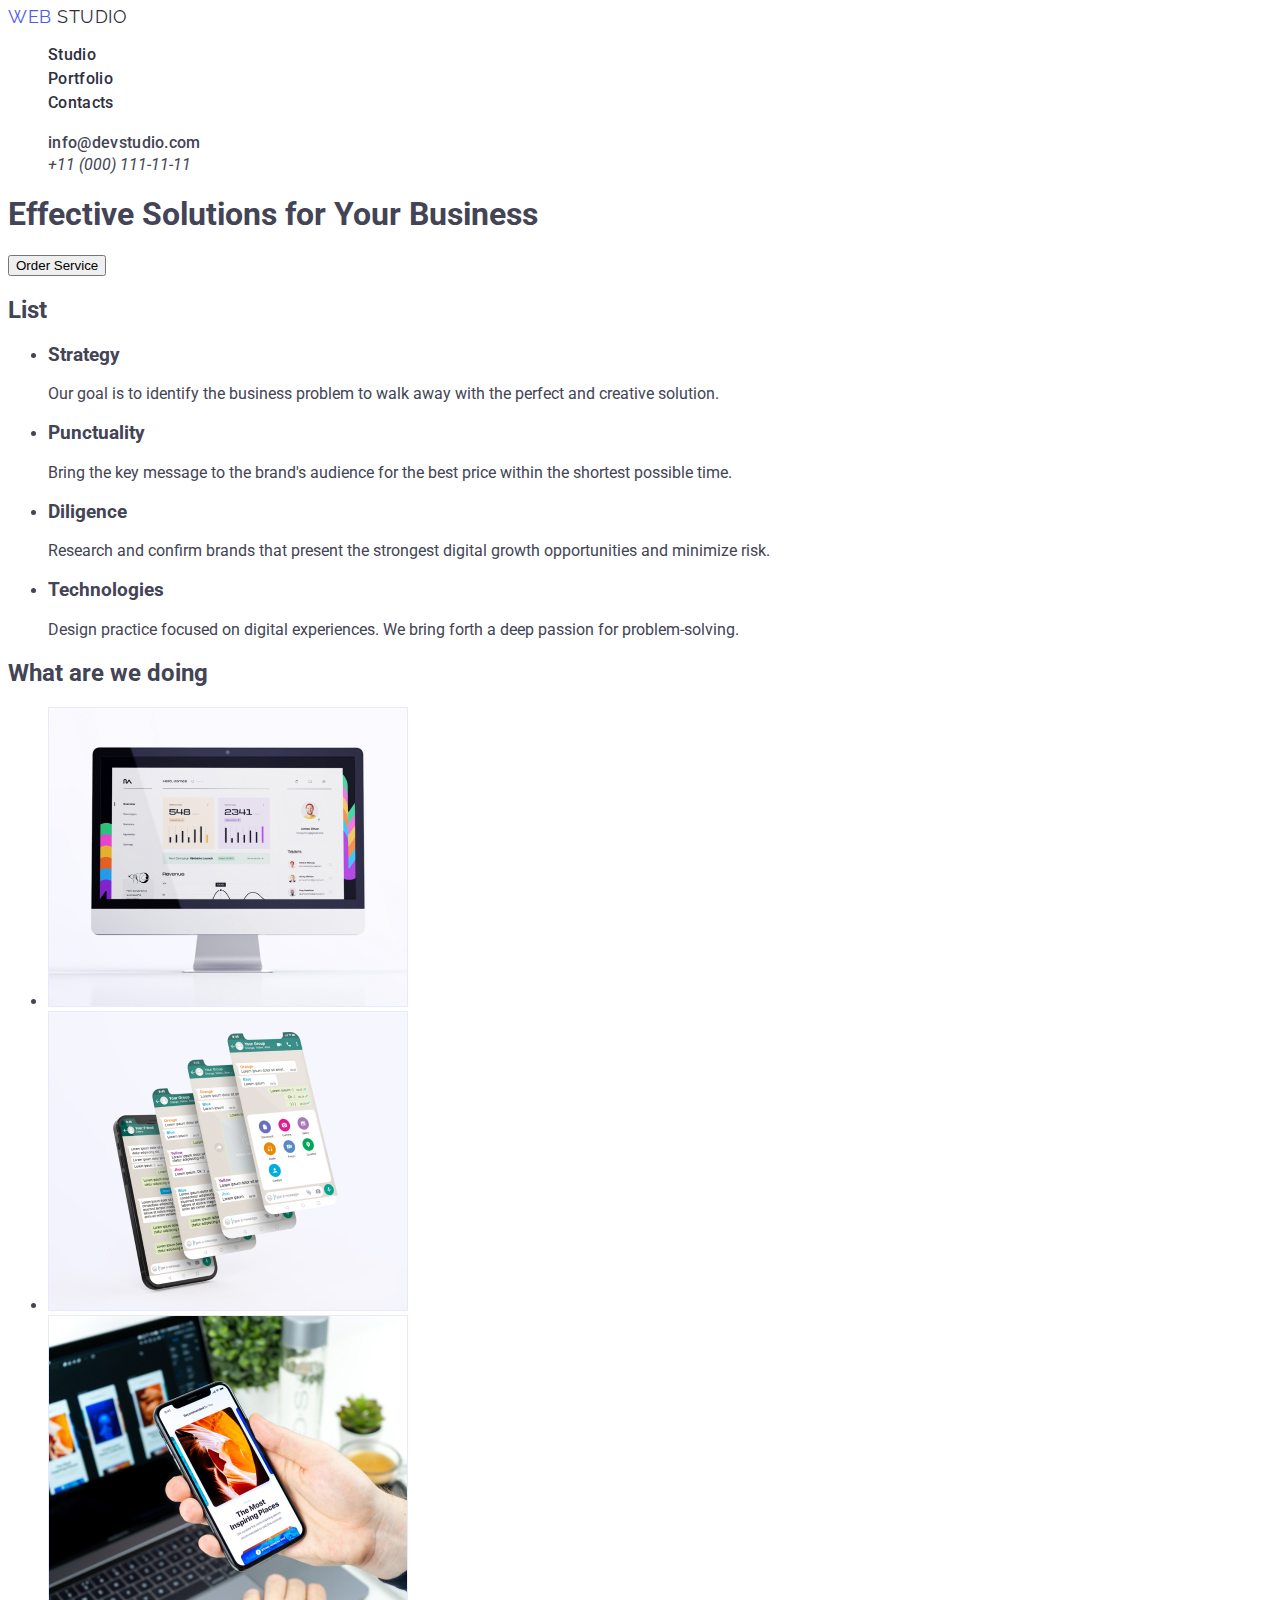
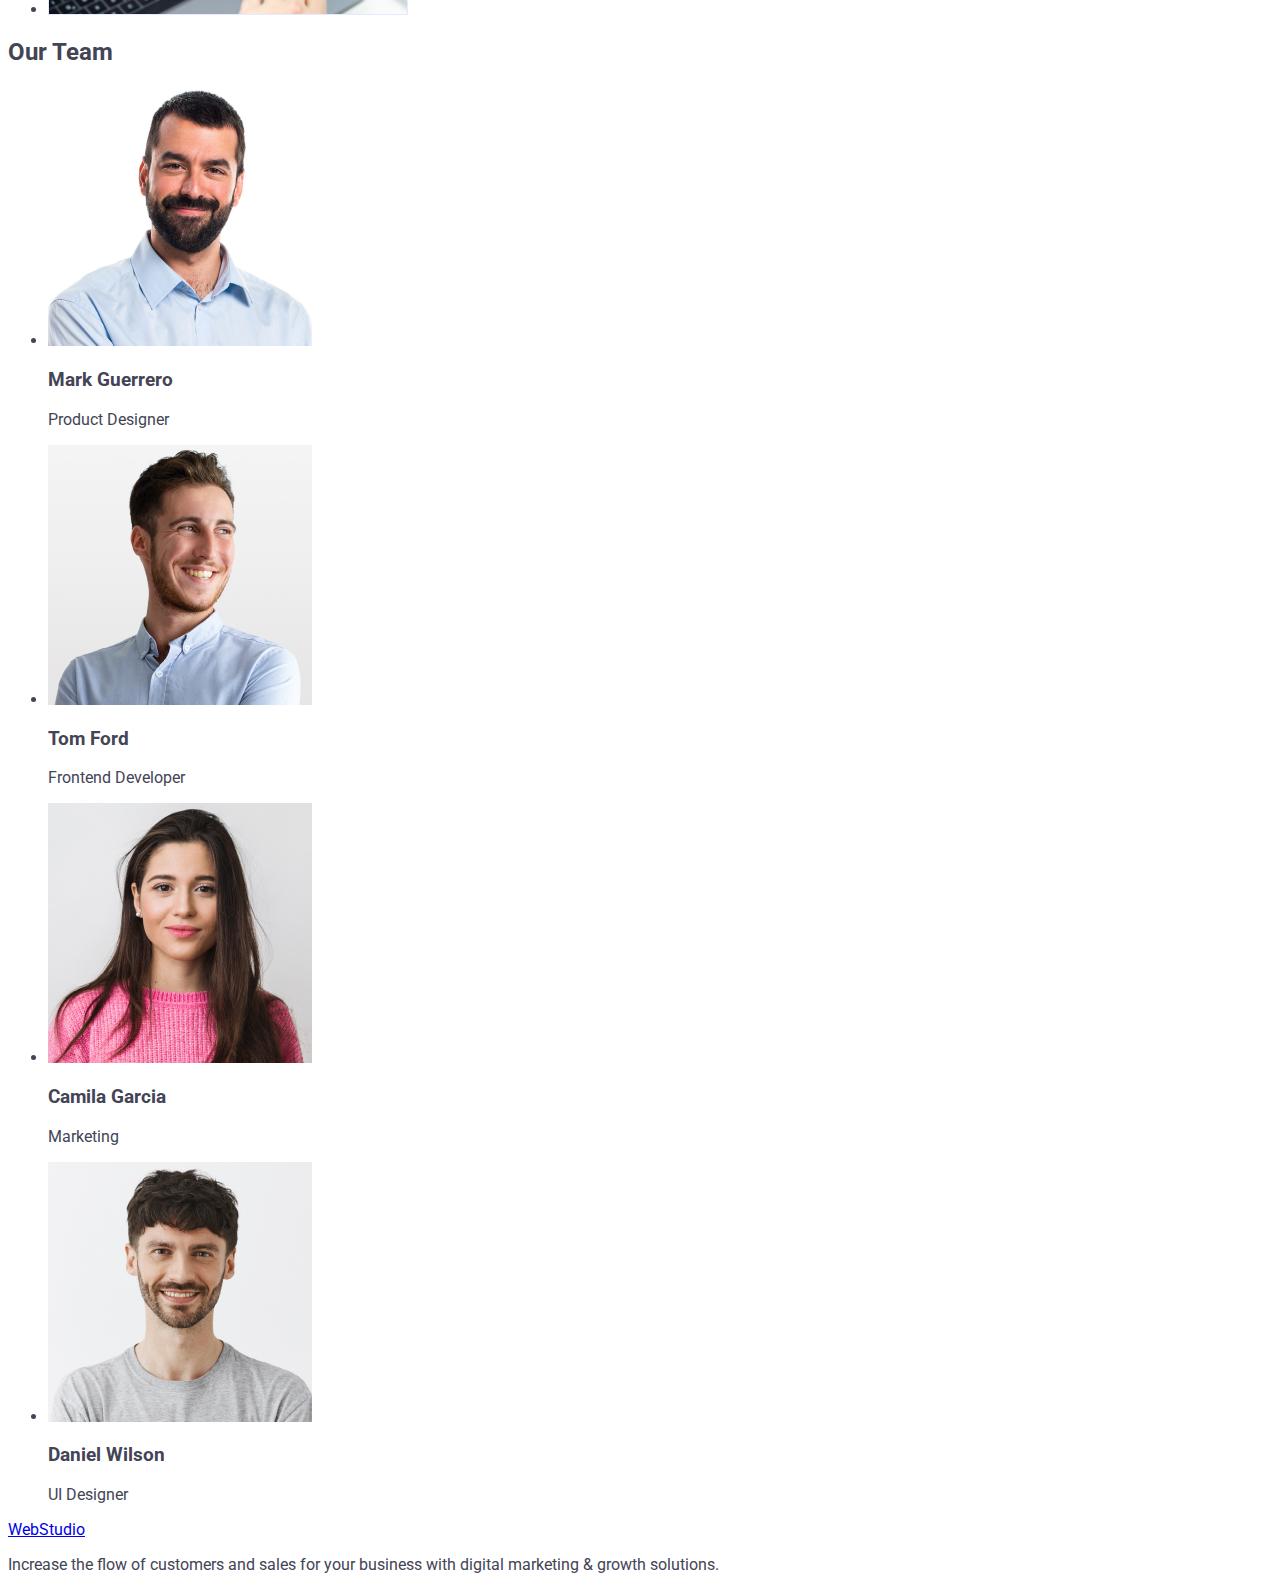
==== index.html @ 7d66676a "draft3" ====
<!DOCTYPE html>
<html lang="en">
  <head>
    <meta charset="UTF-8" />
    <meta name="viewport" content="width=device-width, initial-scale=1.0" />
    <title>Index</title>
    <link rel="preconnect" href="https://fonts.googleapis.com" />
    <link rel="preconnect" href="https://fonts.gstatic.com" />
    <link
      href="https://fonts.googleapis.com/css2?family=Raleway:wght@800&family=Roboto:wght@400;500&display=swap"
      rel="stylesheet"
    />
    <link rel="stylesheet" href="./css/styles.css" />
  </head>
  <body>
    <header>
      <nav>
        <a class="logo link" href="./index.html"
          >Web
          <span class="textlogo">Studio</span>
        </a>
        <ul class="list">
          <li class="nav-item">
            <a class="link" href="/index.html">Studio</a>
          </li>
          <li class="nav-item">
            <a class="link" href="/portfolio.html">Portfolio</a>
          </li>
          <li class="nav-item">
            <a class="link" href="./index.html">Contacts</a>
          </li>
        </ul>
      </nav>
      <address class="contacts">
        <ul class="list">
          <li class="nav-contact">
            <a class="link" href="mailto:info@devstudio.com">info@devstudio.com</a>
          </li class="nav-contact">
          <li><a class="link" tel:+110001111111">+11 (000) 111-11-11</a></li>
        </ul>
      </address>
    </header>

    <main>
      <section>
        <h1>Effective Solutions for Your Business</h1>
        <button type="button">Order Service</button>
      </section>

      <section>
        <h2>List</h2>
        <ul>
          <li>
            <h3>Strategy</h3>
            <p>
              Our goal is to identify the business problem to walk away with the
              perfect and creative solution.
            </p>
          </li>

          <li>
            <h3>Punctuality</h3>
            <p>
              Bring the key message to the brand's audience for the best price
              within the shortest possible time.
            </p>
          </li>

          <li>
            <h3>Diligence</h3>
            <p>
              Research and confirm brands that present the strongest digital
              growth opportunities and minimize risk.
            </p>
          </li>

          <li>
            <h3>Technologies</h3>
            <p>
              Design practice focused on digital experiences. We bring forth a
              deep passion for problem-solving.
            </p>
          </li>
        </ul>
      </section>

      <section>
        <h2>What are we doing</h2>
        <ul>
          <li>
            <img
              src="./images/desktop-image.jpg"
              alt="image of a desktop"
              width="360"
            />
          </li>
          <li>
            <img
              src="./images/mobile-apps-image.jpg"
              alt="image of a mobile application"
              width="360"
            />
          </li>
          <li>
            <img
              src="./images/mobile-image.jpg"
              alt="image of a mobile phone"
              width="360"
            />
          </li>
        </ul>
      </section>

      <section>
        <h2>Our Team</h2>
        <ul>
          <li>
            <img
              src="./images/mark-guerrero.jpg"
              alt="image of mark guerrero"
              width="264"
            />
            <h3>Mark Guerrero</h3>
            <p>Product Designer</p>
          </li>
          <li>
            <img
              src="./images/tom-ford.jpg"
              alt="image of tom ford"
              width="264"
            />
            <h3>Tom Ford</h3>
            <p>Frontend Developer</p>
          </li>
          <li>
            <img
              src="./images/camila-garcia.jpg"
              alt="image of camila garcia"
              width="264"
            />
            <h3>Camila Garcia</h3>
            <p>Marketing</p>
          </li>
          <li>
            <img
              src="./images/daniel-wilson.jpg"
              alt="image of daniel wilson"
              width="264"
            />
            <h3>Daniel Wilson</h3>
            <p>UI Designer</p>
          </li>
        </ul>
      </section>
    </main>

    <footer>
      <a href="./index.html">WebStudio</a>
      <p>
        Increase the flow of customers and sales for your business with digital
        marketing & growth solutions.
      </p>
    </footer>
  </body>
</html>
---- css/styles.css ----
:root {
  --iris: #4d5ae5;
}

body {
  font-family: "Roboto", sans-serif;
  color: #434455;
  background-color: #ffffff;
}

.logo {
  color: var(--iris);
  font-family: Raleway, sans-serif;
  font-size: 18px;
  font-style: normal
  font-weight: 800;
  line-height: 1.17px;
  letter-spacing: 0.54px;
  text-transform: uppercase;
}

.textlogo {
  color: #2e2f42;
}

.list {
  list-style: none;
}

.link {
  text-decoration: none;
}

.nav-item .link {
  font-weight: 500;
  font-size: 16px;
  line-height: 1.5;
  letter-spacing: 0.02em;
  color: #2e2f42;
}

.nav-contact .link {
    color: #434455;
    font-family: Roboto;
    font-size: 16px;
    font-style: normal;
    font-weight: 500;
    line-height: 24px; /* 150% */
    letter-spacing: 0.32px;
}

.link:hover {
    color: #404bbf;
  }
  
  .link:focus {
    color: #404bbf;
  }
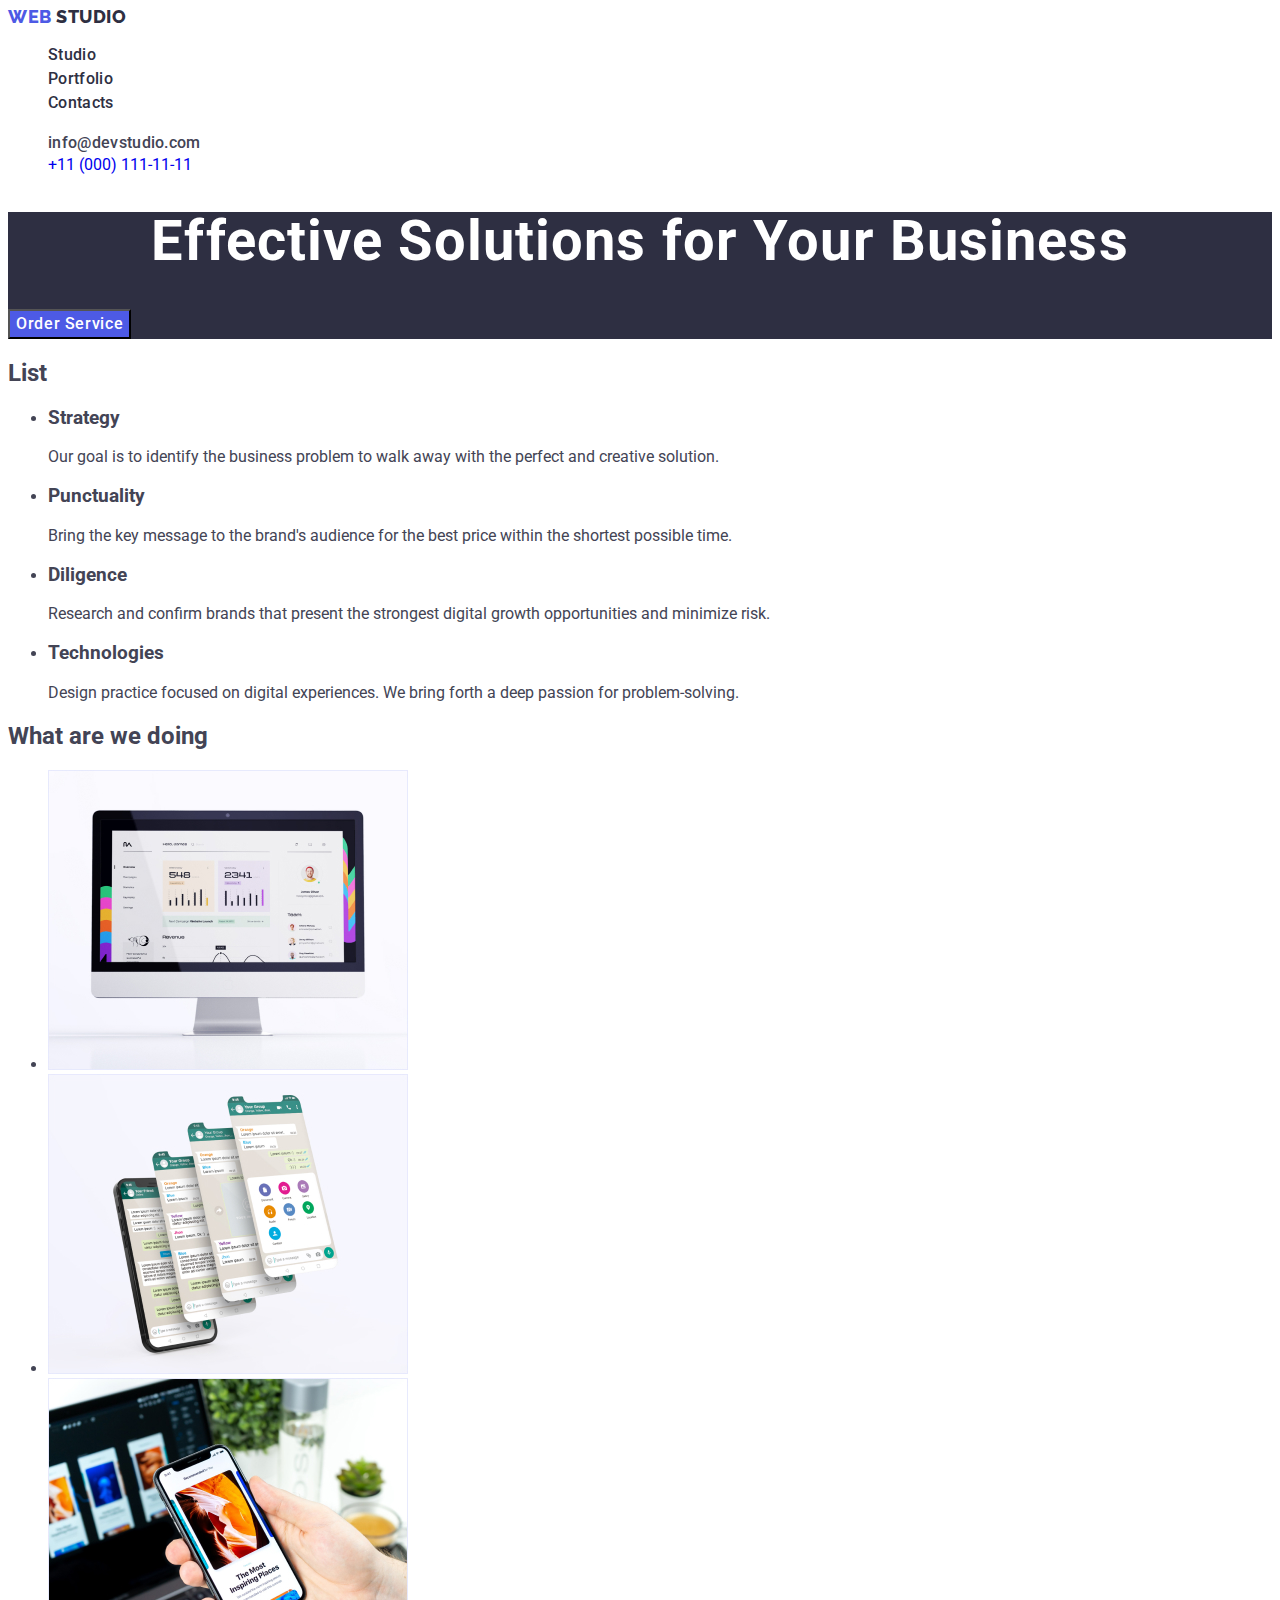
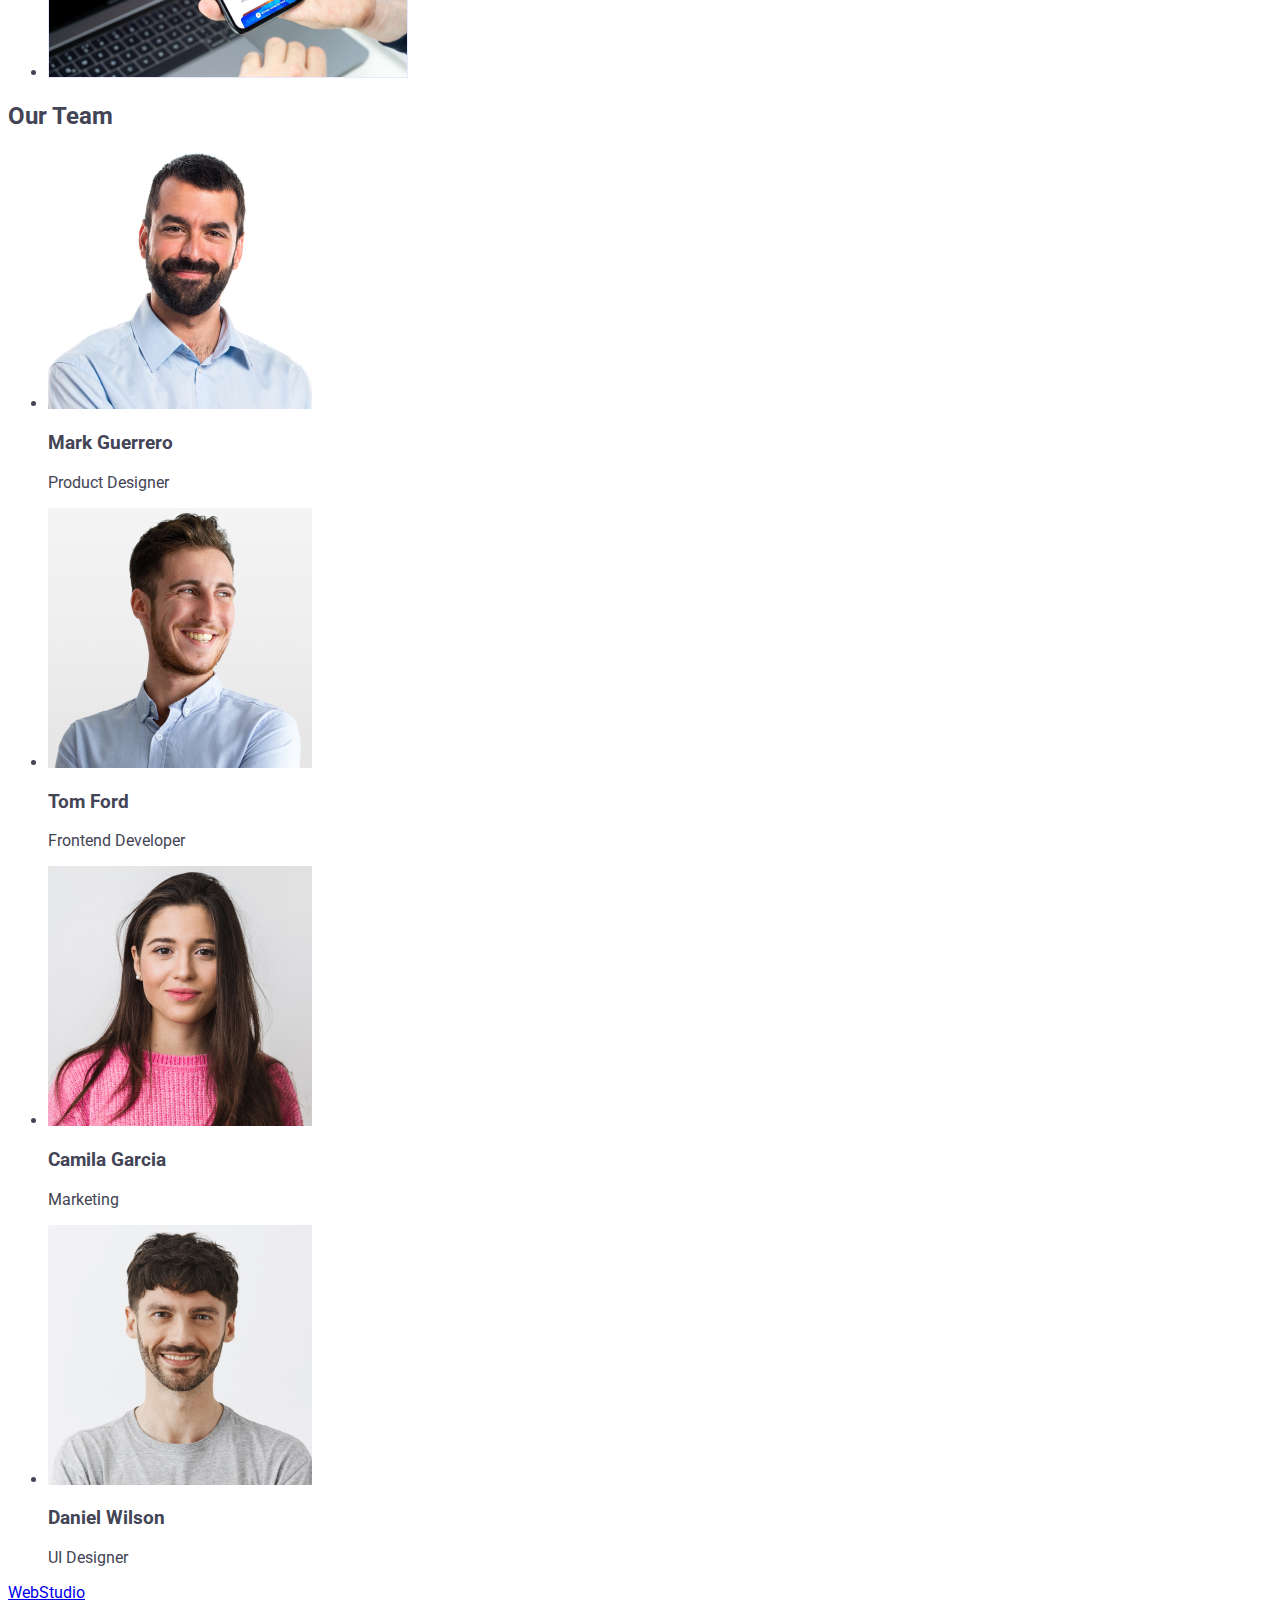
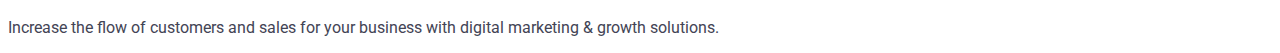
==== commit 7c4da21e: "draft5" ====
--- a/index.html
+++ b/index.html
@@ -34,17 +34,22 @@
       <address class="contacts">
         <ul class="list">
           <li class="nav-contact">
-            <a class="link" href="mailto:info@devstudio.com">info@devstudio.com</a>
-          </li class="nav-contact">
-          <li><a class="link" tel:+110001111111">+11 (000) 111-11-11</a></li>
+            <a class="link" href="mailto:info@devstudio.com"
+              >info@devstudio.com</a
+            >
+          </li>
+          <li class="nav-contact"></li>
+          <li>
+            <a class="link" href="tel:+110001111111">+11 (000) 111-11-11</a>
+          </li>
         </ul>
       </address>
     </header>
 
     <main>
-      <section>
-        <h1>Effective Solutions for Your Business</h1>
-        <button type="button">Order Service</button>
+      <section class="first-section">
+        <h1 class="header">Effective Solutions for Your Business</h1>
+        <button class="button" type="button">Order Service</button>
       </section>
 
       <section>
--- a/css/styles.css
+++ b/css/styles.css
@@ -12,7 +12,7 @@
   color: var(--iris);
   font-family: Raleway, sans-serif;
   font-size: 18px;
-  font-style: normal
+  font-style: normal;
   font-weight: 800;
   line-height: 1.17px;
   letter-spacing: 0.54px;
@@ -40,20 +40,54 @@
 }
 
 .nav-contact .link {
-    color: #434455;
-    font-family: Roboto;
-    font-size: 16px;
-    font-style: normal;
-    font-weight: 500;
-    line-height: 24px; /* 150% */
-    letter-spacing: 0.32px;
+  color: #434455;
+  font-family: Roboto;
+  font-size: 16px;
+  font-style: normal;
+  font-weight: 500;
+  line-height: 24px; /* 150% */
+  letter-spacing: 0.32px;
 }
 
 .link:hover {
-    color: #404bbf;
-  }
-  
-  .link:focus {
-    color: #404bbf;
-  }
-  +  color: #404bbf;
+}
+
+.link:focus {
+  color: #404bbf;
+}
+
+.contacts {
+  font-style: normal;
+}
+
+.first-section {
+  background-color: #2e2f42;
+}
+
+.header {
+  font-size: 56px;
+  line-height: 1.07;
+  text-align: center;
+  letter-spacing: 0.02em;
+  color: #ffffff;
+}
+
+.button {
+  background-color: #4d5ae5;
+  font-family: Roboto, sans-serif;
+  font-weight: 500;
+  font-size: 16px;
+  line-height: 1.5;
+  letter-spacing: 0.04em;
+  color: #ffffff;
+  cursor: pointer;
+}
+
+.button:hover {
+  background-color: #404bbf;
+}
+
+.button:focus {
+  background-color: #404bbf;
+}
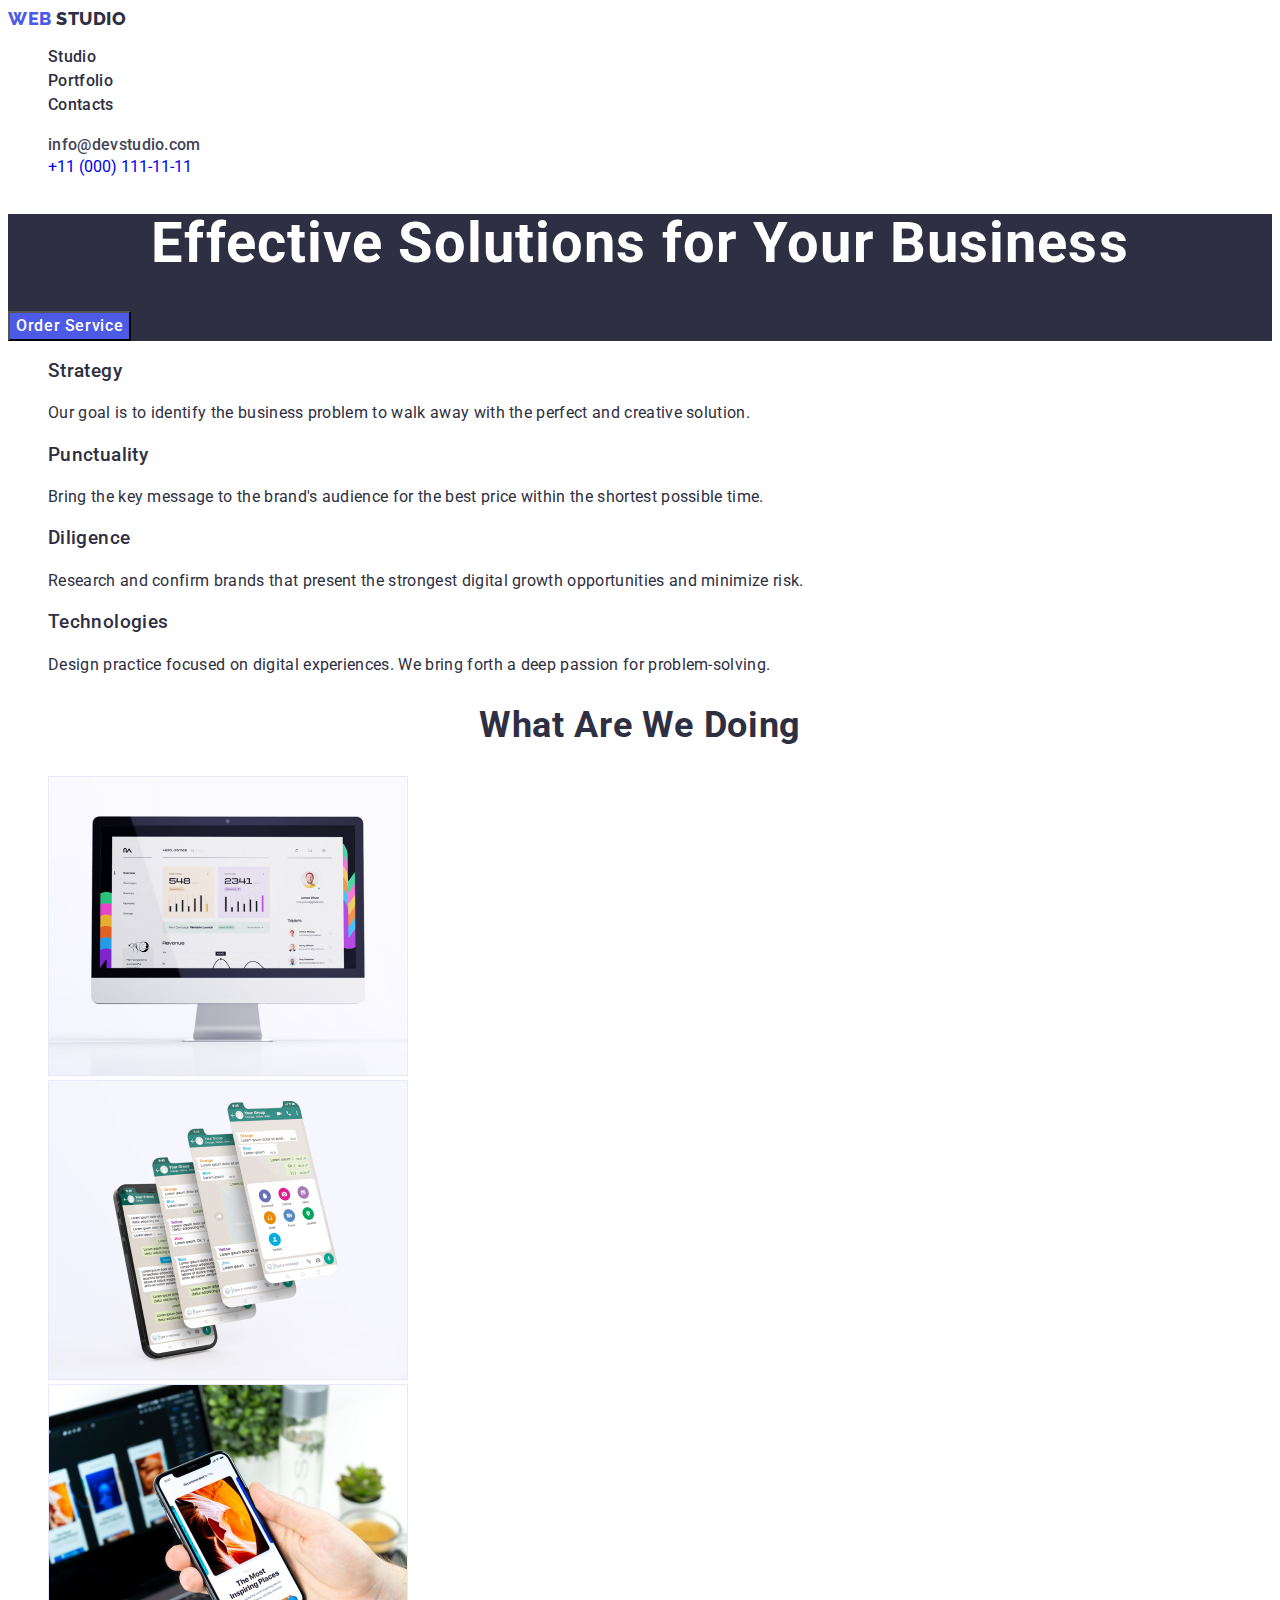
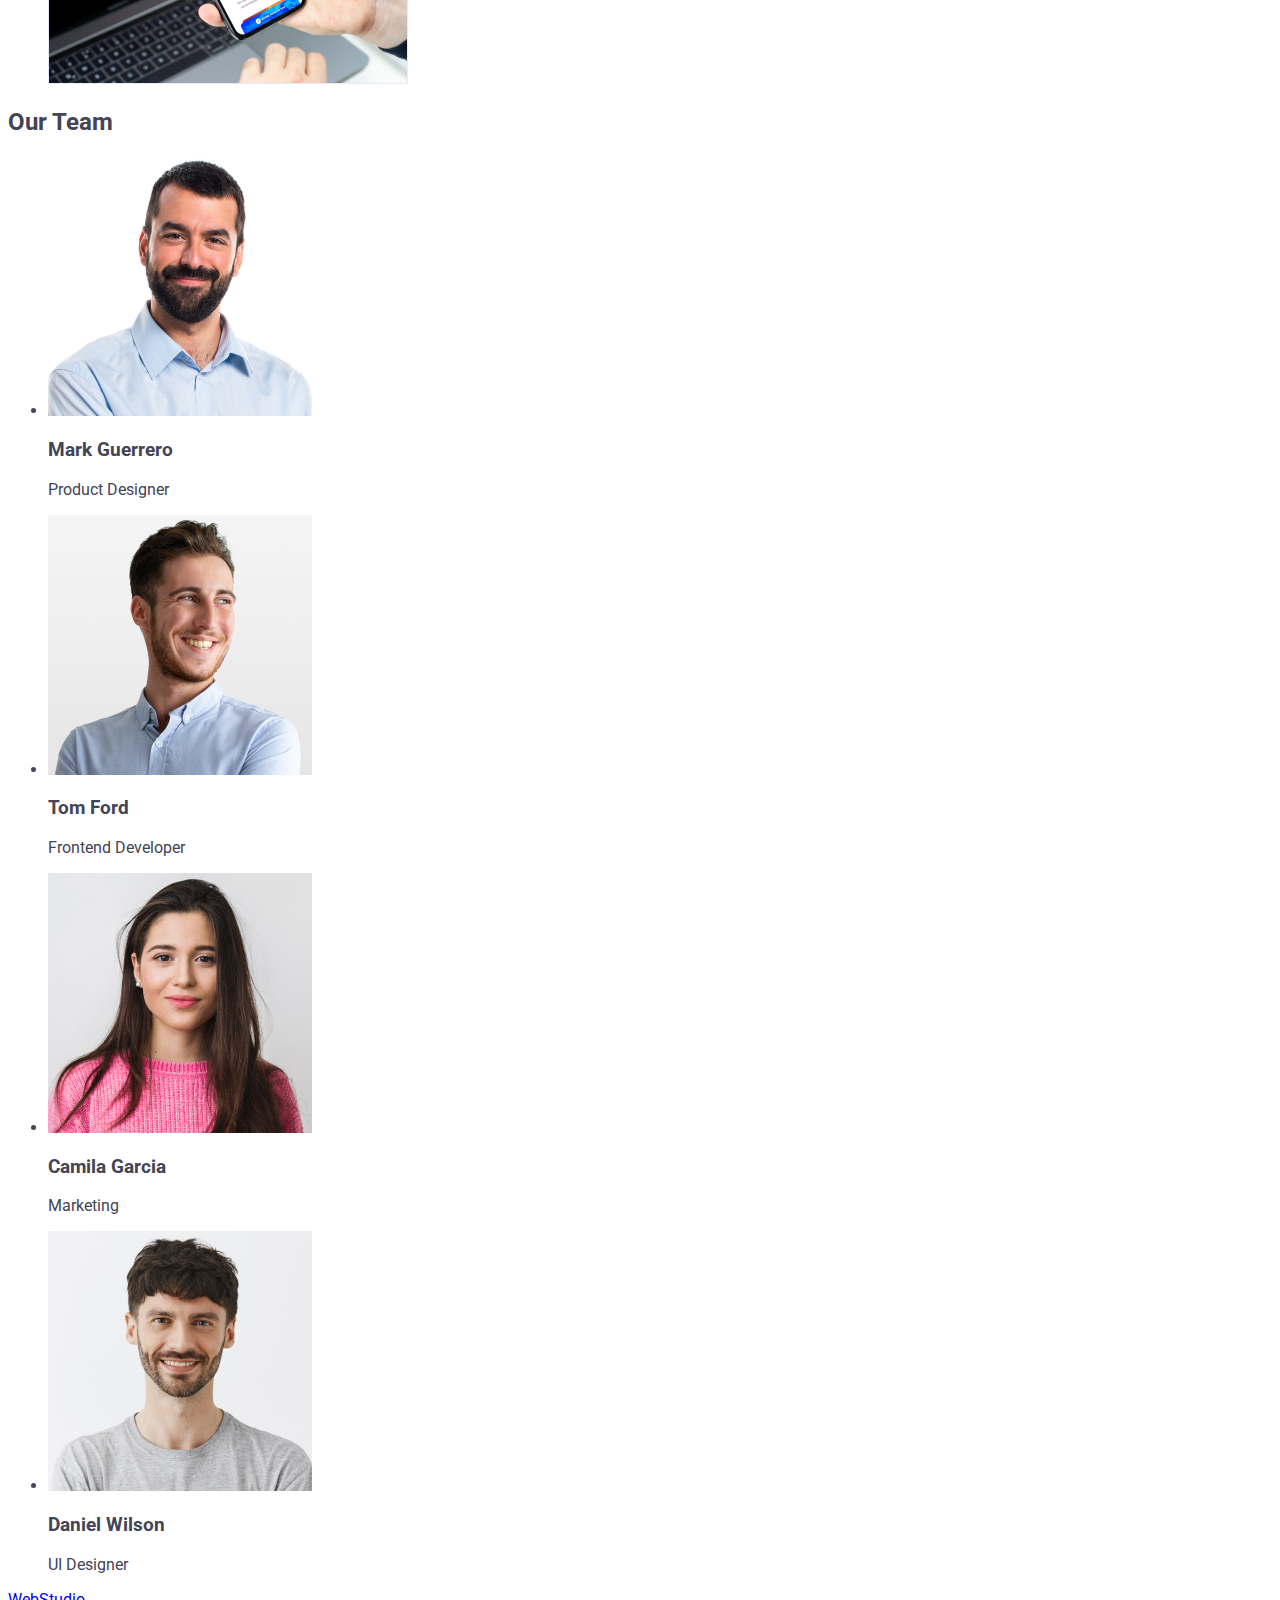
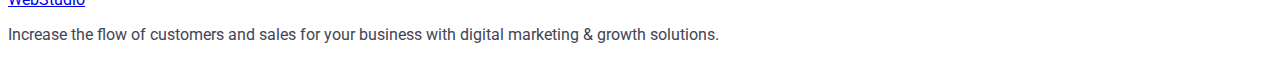
==== commit a05b852a: "draft6" ====
--- a/index.html
+++ b/index.html
@@ -15,19 +15,19 @@
   <body>
     <header>
       <nav>
-        <a class="logo link" href="./index.html"
-          >Web
+        <a class="logo link" href="./index.html">
+          Web
           <span class="textlogo">Studio</span>
         </a>
         <ul class="list">
           <li class="nav-item">
-            <a class="link" href="/index.html">Studio</a>
+            <a class="link" href="./index.html">Studio</a>
           </li>
           <li class="nav-item">
-            <a class="link" href="/portfolio.html">Portfolio</a>
+            <a class="link" href="./portfolio.html">Portfolio</a>
           </li>
           <li class="nav-item">
-            <a class="link" href="./index.html">Contacts</a>
+            <a class="link" href="">Contacts</a>
           </li>
         </ul>
       </nav>
@@ -53,35 +53,35 @@
       </section>
 
       <section>
-        <h2>List</h2>
-        <ul>
+        <h2 hidden>List</h2>
+        <ul class="list">
           <li>
-            <h3>Strategy</h3>
-            <p>
+            <h3 class="list-header">Strategy</h3>
+            <p class="list-text">
               Our goal is to identify the business problem to walk away with the
               perfect and creative solution.
             </p>
           </li>
 
           <li>
-            <h3>Punctuality</h3>
-            <p>
+            <h3 class="list-header">Punctuality</h3>
+            <p class="list-text">
               Bring the key message to the brand's audience for the best price
               within the shortest possible time.
             </p>
           </li>
 
           <li>
-            <h3>Diligence</h3>
-            <p>
+            <h3 class="list-header">Diligence</h3>
+            <p class="list-text">
               Research and confirm brands that present the strongest digital
               growth opportunities and minimize risk.
             </p>
           </li>
 
           <li>
-            <h3>Technologies</h3>
-            <p>
+            <h3 class="list-header">Technologies</h3>
+            <p class="list-text">
               Design practice focused on digital experiences. We bring forth a
               deep passion for problem-solving.
             </p>
@@ -90,8 +90,8 @@
       </section>
 
       <section>
-        <h2>What are we doing</h2>
-        <ul>
+        <h2 class="third-header">What are we doing</h2>
+        <ul class="list">
           <li>
             <img
               src="./images/desktop-image.jpg"
@@ -116,8 +116,8 @@
         </ul>
       </section>
 
-      <section>
-        <h2>Our Team</h2>
+      <section class="fourth-section">
+        <h2 class="fourth-header">Our Team</h2>
         <ul>
           <li>
             <img
--- a/css/styles.css
+++ b/css/styles.css
@@ -14,7 +14,7 @@
   font-size: 18px;
   font-style: normal;
   font-weight: 800;
-  line-height: 1.17px;
+  line-height: 1.17;
   letter-spacing: 0.54px;
   text-transform: uppercase;
 }
@@ -91,3 +91,26 @@
 .button:focus {
   background-color: #404bbf;
 }
+
+.list-header {
+  font-size: 20;
+  font-weight: 500;
+  line-height: 1.2;
+  letter-spacing: 0.02em;
+  color: #2e2f42;
+}
+.list-text {
+  font-size: 16px;
+  line-height: 1.5;
+  letter-spacing: 0.02em;
+  color: #2e2f42;
+}
+
+.third-header {
+  font-size: 36px;
+  line-height: 1.11;
+  text-align: center;
+  letter-spacing: 0.02em;
+  text-transform: capitalize;
+  color: #2e2f42;
+}
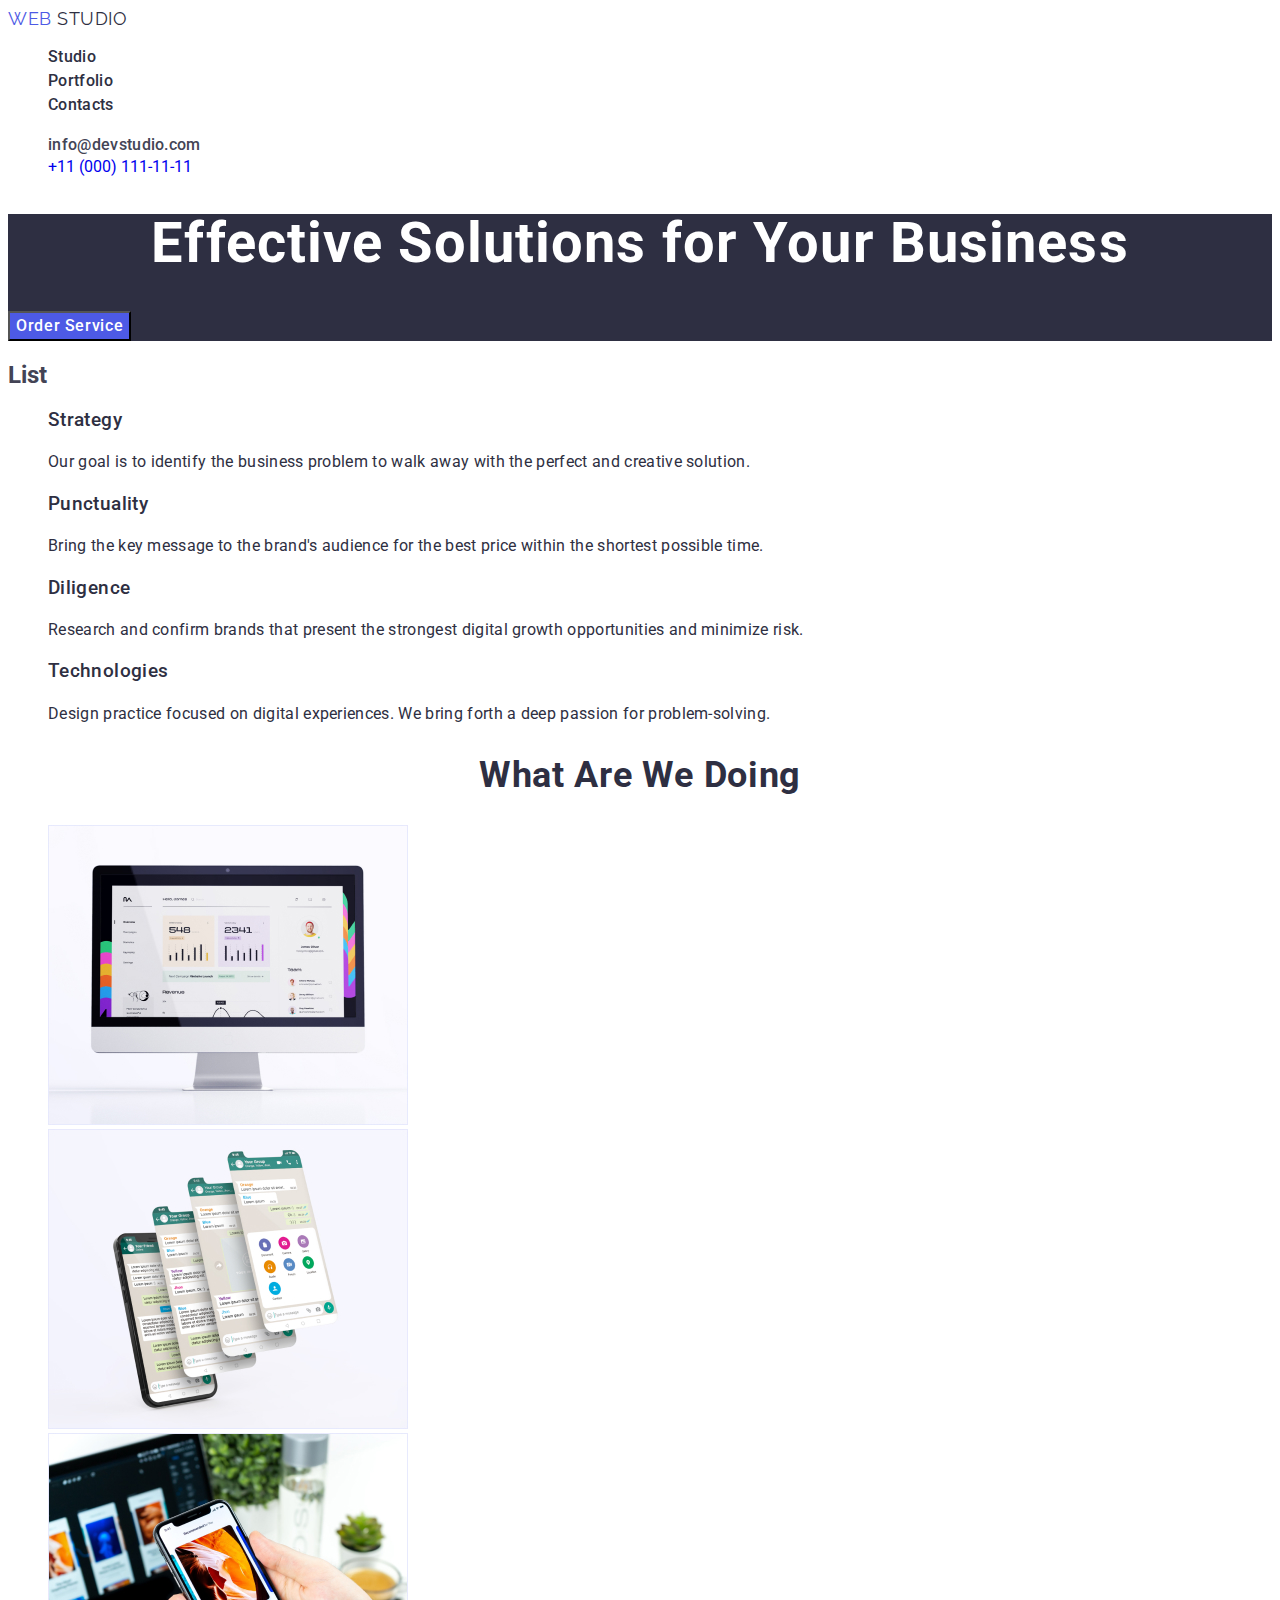
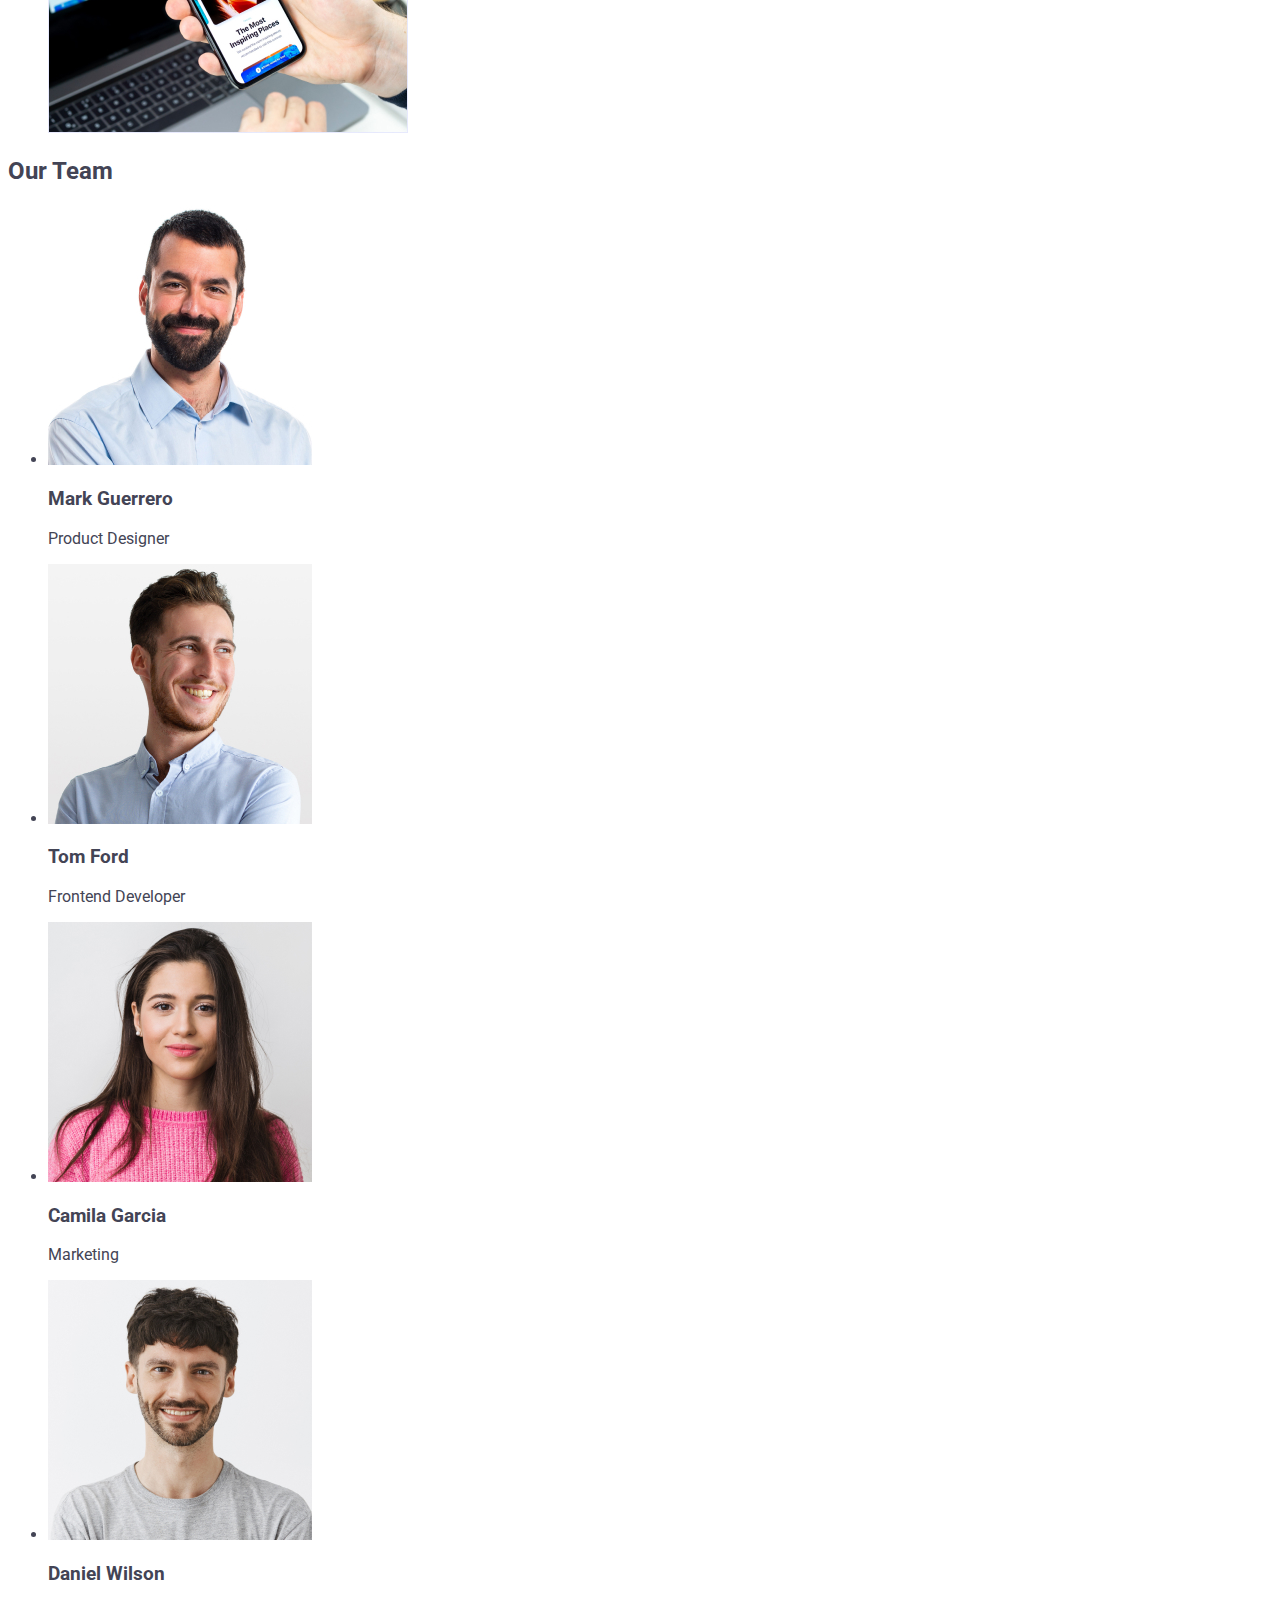
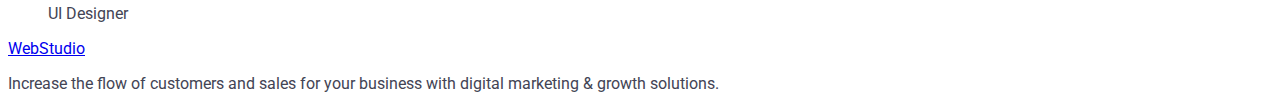
==== commit 01fca2b0: "draft7" ====
--- a/index.html
+++ b/index.html
@@ -27,7 +27,7 @@
             <a class="link" href="./portfolio.html">Portfolio</a>
           </li>
           <li class="nav-item">
-            <a class="link" href="">Contacts</a>
+            <a class="link" href>Contacts</a>
           </li>
         </ul>
       </nav>
@@ -53,7 +53,7 @@
       </section>
 
       <section>
-        <h2 hidden>List</h2>
+        <h2>List</h2>
         <ul class="list">
           <li>
             <h3 class="list-header">Strategy</h3>
--- a/css/styles.css
+++ b/css/styles.css
@@ -12,10 +12,8 @@
   color: var(--iris);
   font-family: Raleway, sans-serif;
   font-size: 18px;
-  font-style: normal;
-  font-weight: 800;
   line-height: 1.17;
-  letter-spacing: 0.54px;
+  letter-spacing: 0.03em;
   text-transform: uppercase;
 }
 
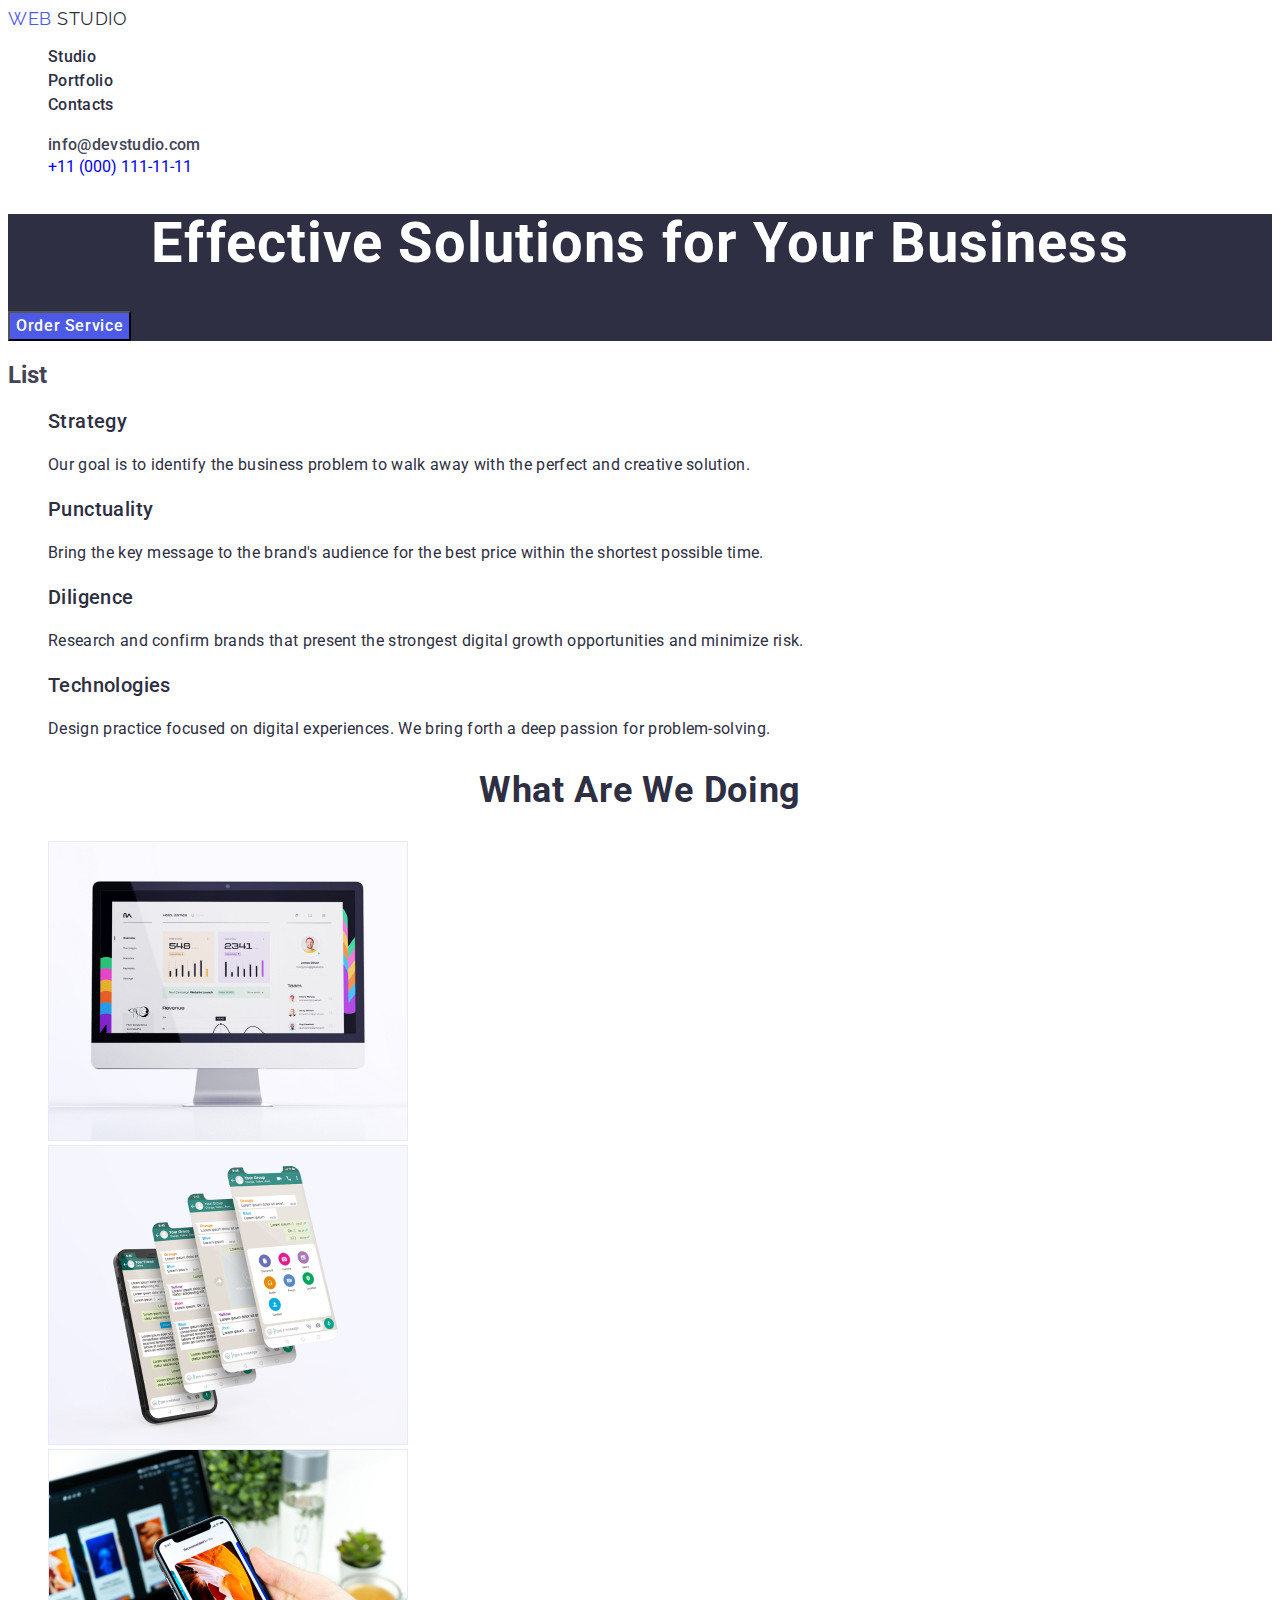
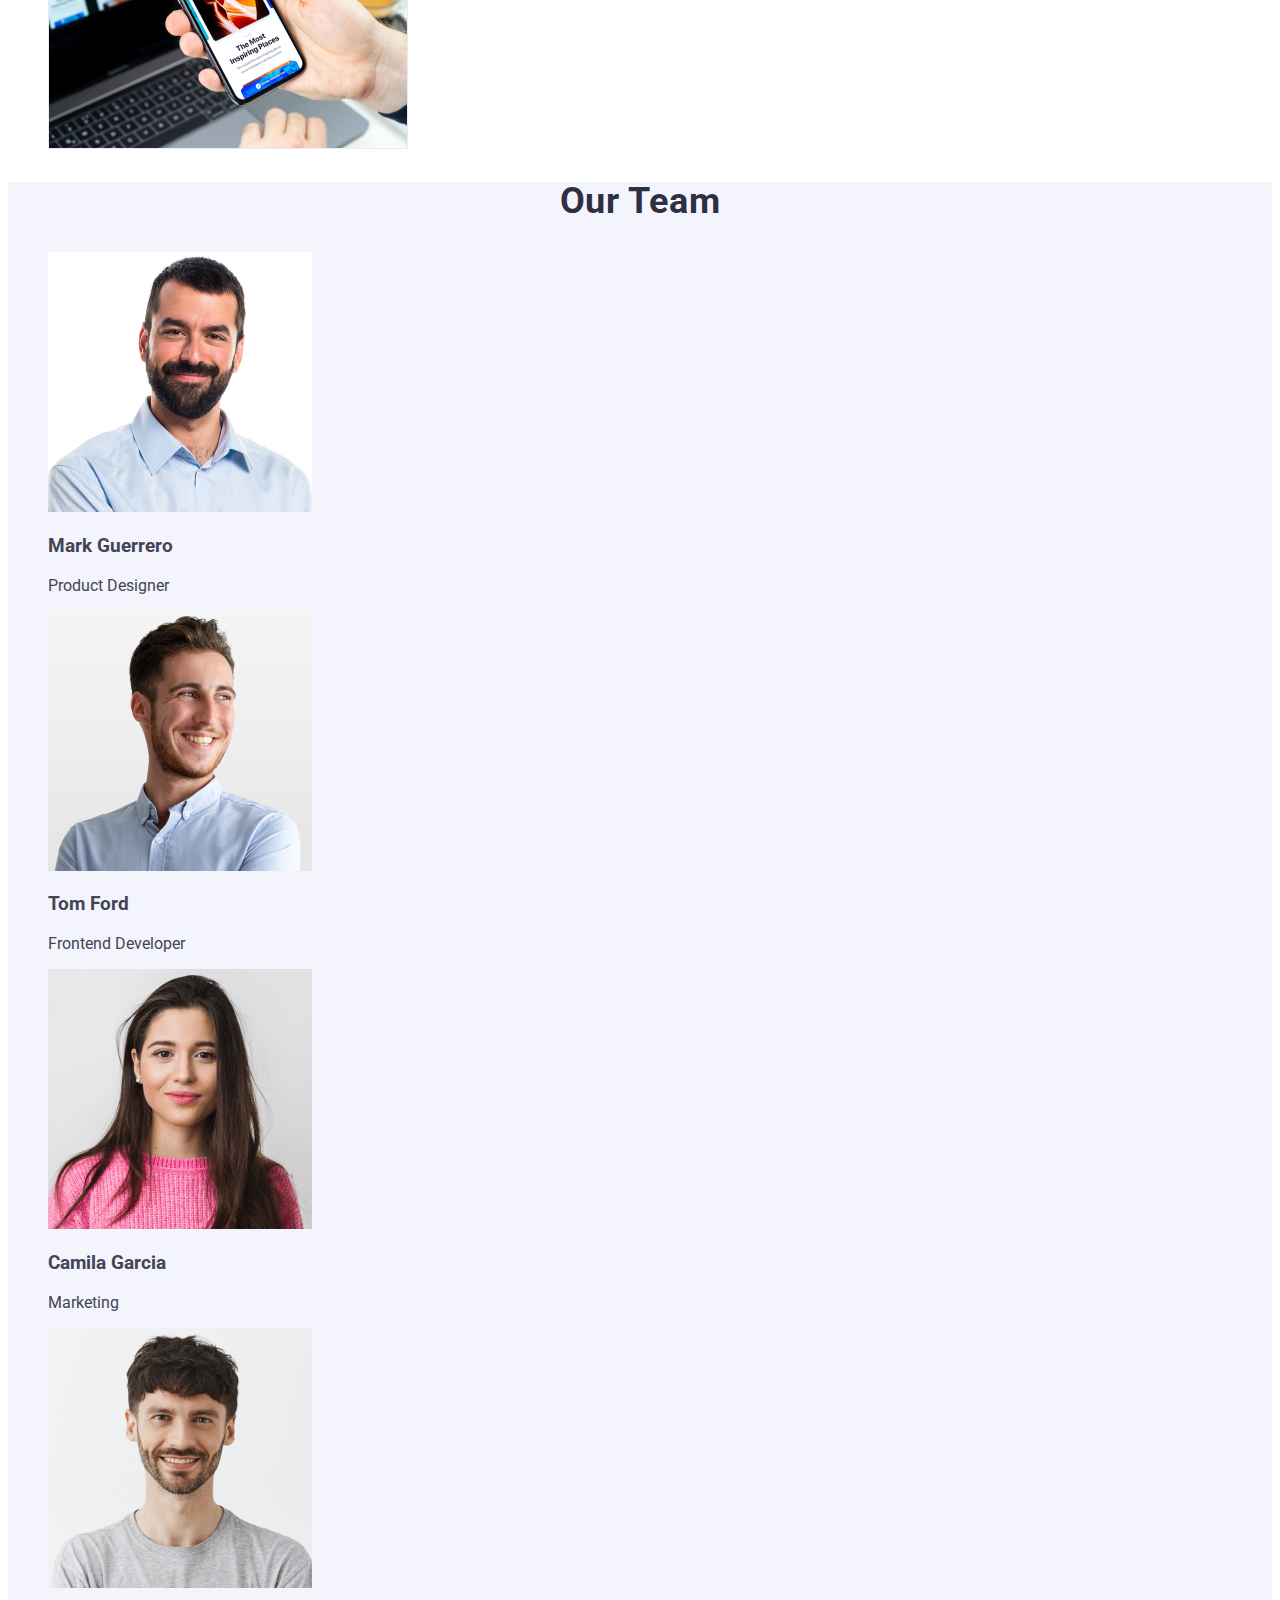
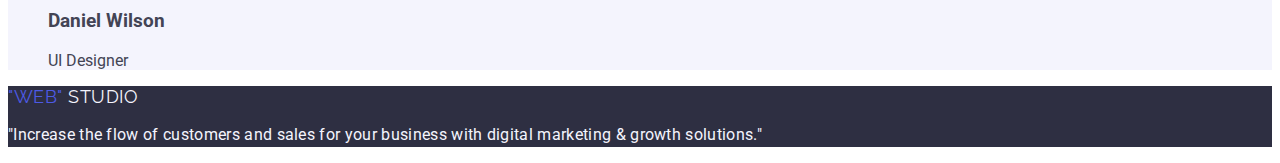
==== commit db1587e0: "draft8" ====
--- a/index.html
+++ b/index.html
@@ -118,8 +118,8 @@
 
       <section class="fourth-section">
         <h2 class="fourth-header">Our Team</h2>
-        <ul>
-          <li>
+        <ul class="list">
+          <li class="item-list">
             <img
               src="./images/mark-guerrero.jpg"
               alt="image of mark guerrero"
@@ -128,7 +128,7 @@
             <h3>Mark Guerrero</h3>
             <p>Product Designer</p>
           </li>
-          <li>
+          <li class="item-list">
             <img
               src="./images/tom-ford.jpg"
               alt="image of tom ford"
@@ -137,7 +137,7 @@
             <h3>Tom Ford</h3>
             <p>Frontend Developer</p>
           </li>
-          <li>
+          <li class="item-list">
             <img
               src="./images/camila-garcia.jpg"
               alt="image of camila garcia"
@@ -146,7 +146,7 @@
             <h3>Camila Garcia</h3>
             <p>Marketing</p>
           </li>
-          <li>
+          <li class="item-list">
             <img
               src="./images/daniel-wilson.jpg"
               alt="image of daniel wilson"
@@ -159,11 +159,14 @@
       </section>
     </main>
 
-    <footer>
-      <a href="./index.html">WebStudio</a>
-      <p>
-        Increase the flow of customers and sales for your business with digital
-        marketing & growth solutions.
+    <footer class="footer">
+      <a class="logo link" href="./index.html"
+        >"Web"
+        <span class="logo-footer">Studio</span>
+      </a>
+      <p class="logo-footer-text">
+        "Increase the flow of customers and sales for your business with digital
+        marketing & growth solutions."
       </p>
     </footer>
   </body>
--- a/css/styles.css
+++ b/css/styles.css
@@ -91,7 +91,7 @@
 }
 
 .list-header {
-  font-size: 20;
+  font-size: 20px;
   font-weight: 500;
   line-height: 1.2;
   letter-spacing: 0.02em;
@@ -112,3 +112,70 @@
   text-transform: capitalize;
   color: #2e2f42;
 }
+
+.fourth-section {
+  background-color: #f4f4fd;
+}
+
+.fourth-header {
+  font-size: 36px;
+  line-height: 1.11;
+  text-align: center;
+  letter-spacing: 0.02em;
+  text-transform: capitalize;
+  color: #2e2f42;
+}
+
+.list.list-item {
+  background-color: #ffffff;
+}
+
+.footer {
+  background-color: #2e2f42;
+}
+
+.logo-footer {
+  color: #f4f4fd;
+}
+
+.logo-footer-text {
+  line-height: 1.5;
+  color: #f4f4fd;
+  letter-spacing: 0.02em;
+}
+
+.btn-menu {
+  font-family: "Roboto", sans-serif;
+  font-weight: 500;
+  font-size: 16px;
+  line-height: 1.5;
+  letter-spacing: 0.04em;
+  color: #4d5ae5;
+  background-color: #f4f4fd;
+  cursor: pointer;
+}
+
+.btn-menu:hover {
+  color: #ffffff;
+  background-color: #404bbf;
+}
+
+.btn-menu:focus {
+  color: #ffffff;
+  background-color: #404bbf;
+}
+
+.list .list-title {
+  font-weight: 500;
+  font-size: 20px;
+  line-height: 1.2;
+  letter-spacing: 0.02em;
+  color: #2e2f42;
+}
+
+.list .list-desc {
+  font-size: 16px;
+  line-height: 1.5;
+  letter-spacing: 0.02em;
+  color: #434455;
+}
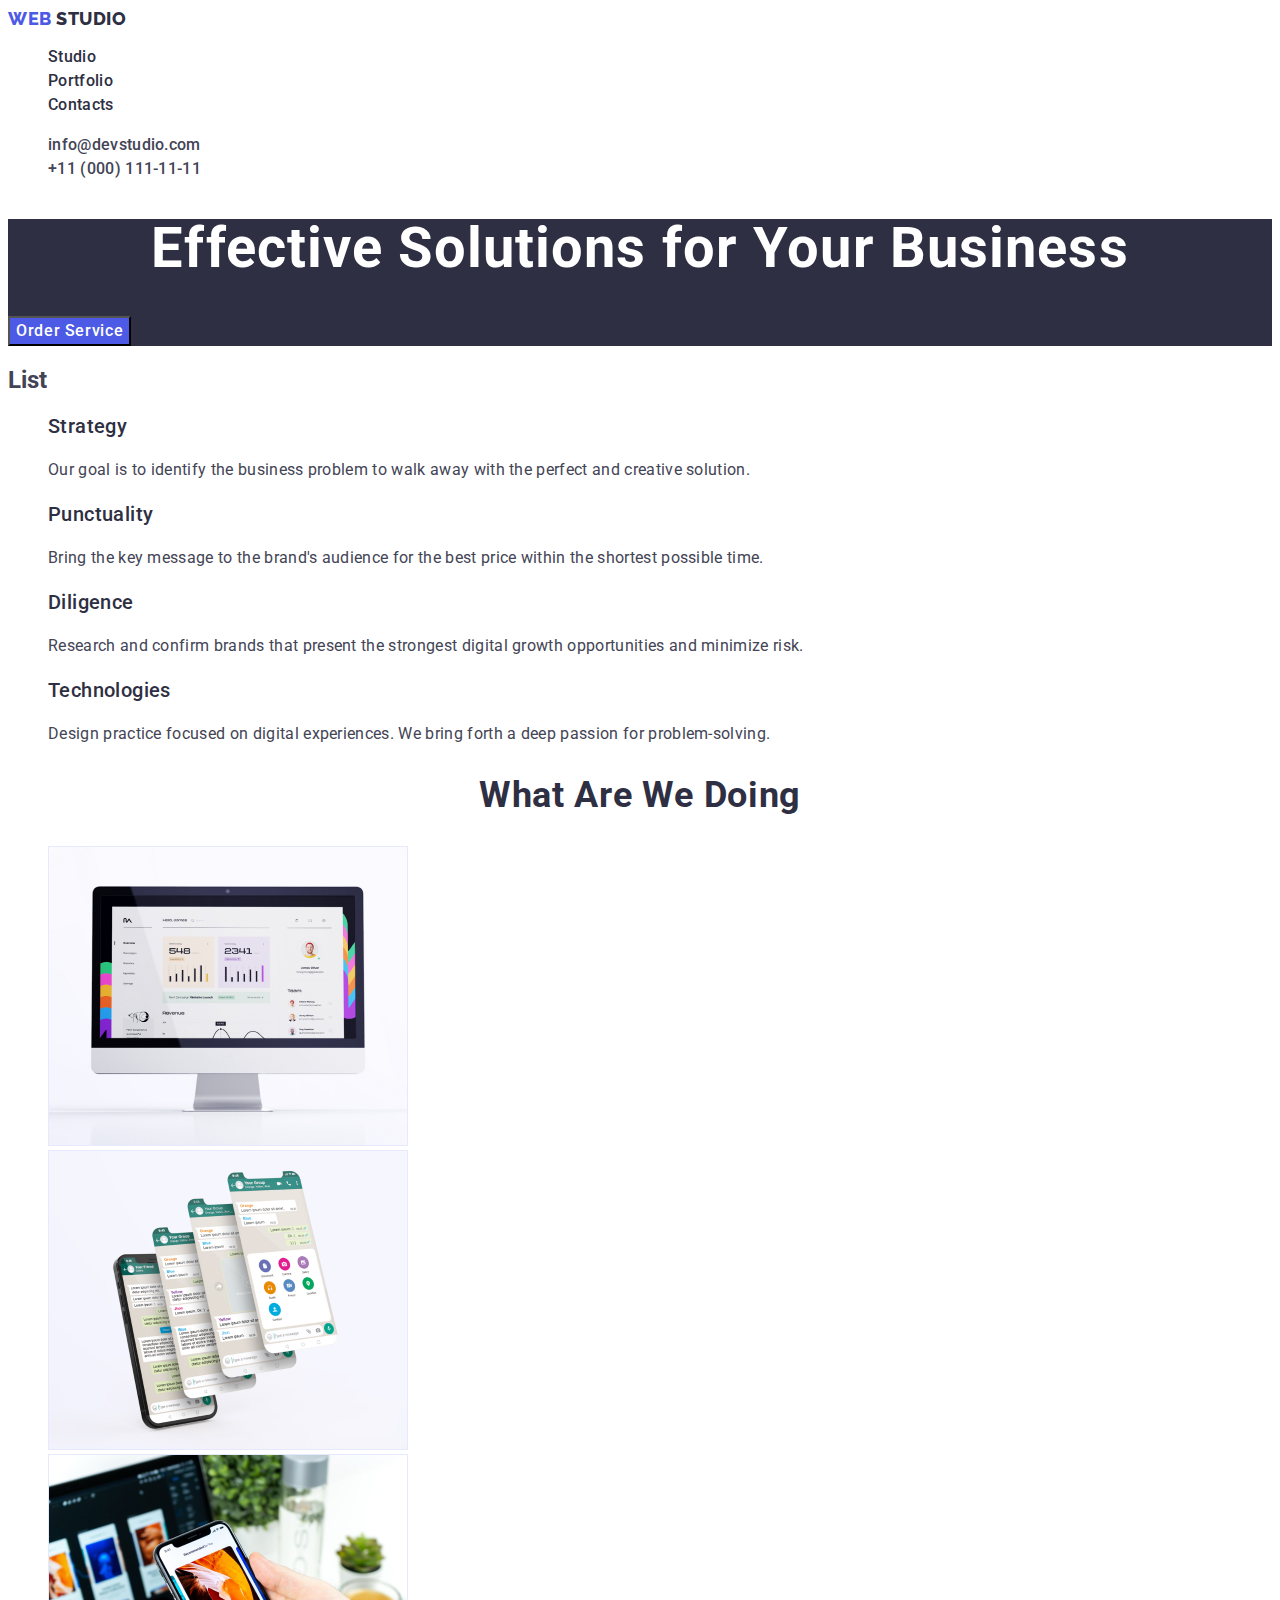
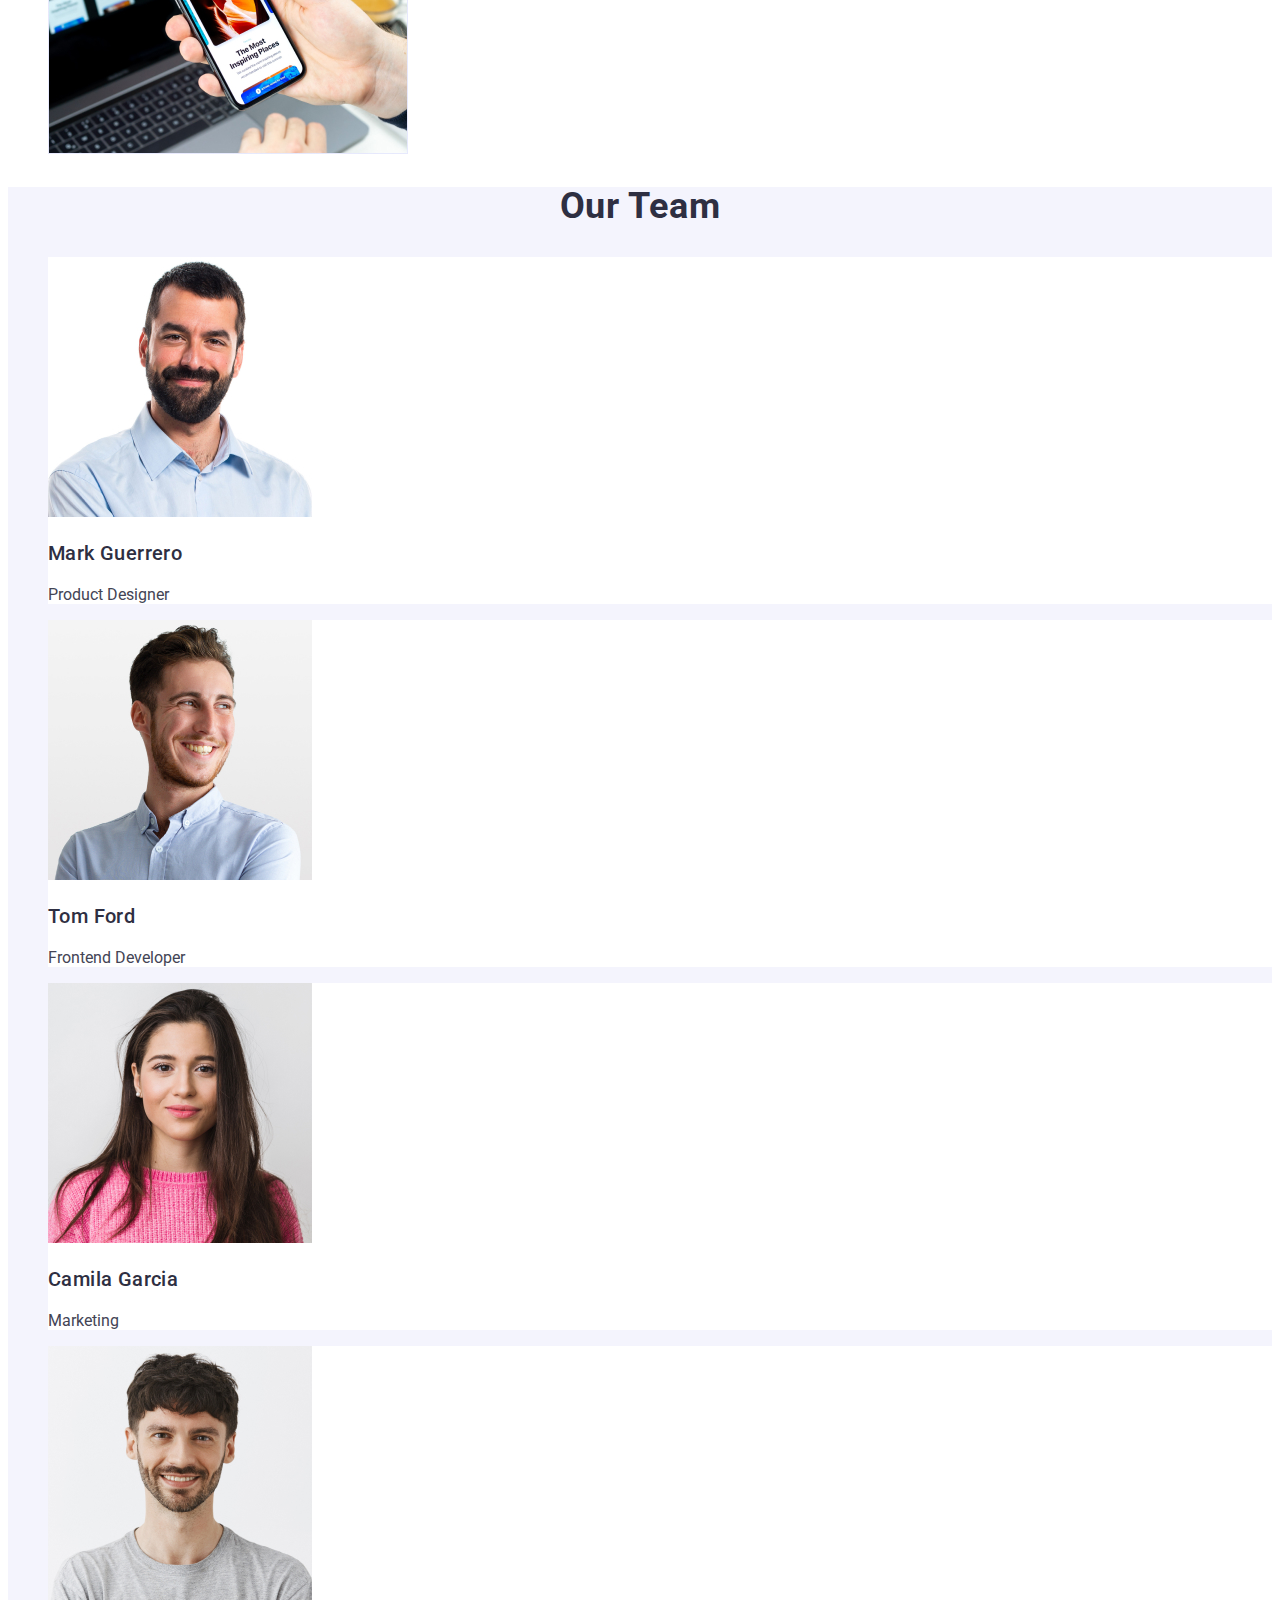
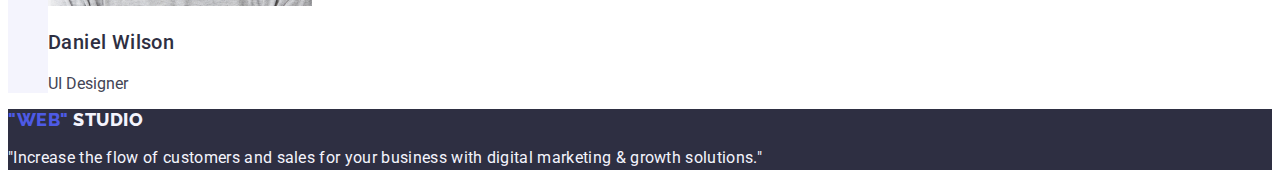
==== commit a5698b8b: "draft9" ====
--- a/index.html
+++ b/index.html
@@ -27,7 +27,7 @@
             <a class="link" href="./portfolio.html">Portfolio</a>
           </li>
           <li class="nav-item">
-            <a class="link" href>Contacts</a>
+            <a class="link">Contacts</a>
           </li>
         </ul>
       </nav>
@@ -38,8 +38,7 @@
               >info@devstudio.com</a
             >
           </li>
-          <li class="nav-contact"></li>
-          <li>
+          <li class="nav-contact">
             <a class="link" href="tel:+110001111111">+11 (000) 111-11-11</a>
           </li>
         </ul>
@@ -119,41 +118,41 @@
       <section class="fourth-section">
         <h2 class="fourth-header">Our Team</h2>
         <ul class="list">
-          <li class="item-list">
+          <li class="list-item">
             <img
               src="./images/mark-guerrero.jpg"
               alt="image of mark guerrero"
               width="264"
             />
-            <h3>Mark Guerrero</h3>
-            <p>Product Designer</p>
+            <h3 class="list-header">Mark Guerrero</h3>
+            <p class="list-item">Product Designer</p>
           </li>
-          <li class="item-list">
+          <li class="list-item">
             <img
               src="./images/tom-ford.jpg"
               alt="image of tom ford"
               width="264"
             />
-            <h3>Tom Ford</h3>
-            <p>Frontend Developer</p>
+            <h3 class="list-header">Tom Ford</h3>
+            <p class="list-item">Frontend Developer</p>
           </li>
-          <li class="item-list">
+          <li class="list-item">
             <img
               src="./images/camila-garcia.jpg"
               alt="image of camila garcia"
               width="264"
             />
-            <h3>Camila Garcia</h3>
-            <p>Marketing</p>
+            <h3 class="list-header">Camila Garcia</h3>
+            <p class="list-item">Marketing</p>
           </li>
-          <li class="item-list">
+          <li class="list-item">
             <img
               src="./images/daniel-wilson.jpg"
               alt="image of daniel wilson"
               width="264"
             />
-            <h3>Daniel Wilson</h3>
-            <p>UI Designer</p>
+            <h3 class="list-header">Daniel Wilson</h3>
+            <p class="list-item">UI Designer</p>
           </li>
         </ul>
       </section>
--- a/css/styles.css
+++ b/css/styles.css
@@ -10,7 +10,8 @@
 
 .logo {
   color: var(--iris);
-  font-family: Raleway, sans-serif;
+  font-weight: 800;
+  font-family: "Raleway", sans-serif;
   font-size: 18px;
   line-height: 1.17;
   letter-spacing: 0.03em;
@@ -101,7 +102,7 @@
   font-size: 16px;
   line-height: 1.5;
   letter-spacing: 0.02em;
-  color: #2e2f42;
+  color: #434455;
 }
 
 .third-header {
@@ -126,7 +127,7 @@
   color: #2e2f42;
 }
 
-.list.list-item {
+.list .list-item {
   background-color: #ffffff;
 }
 
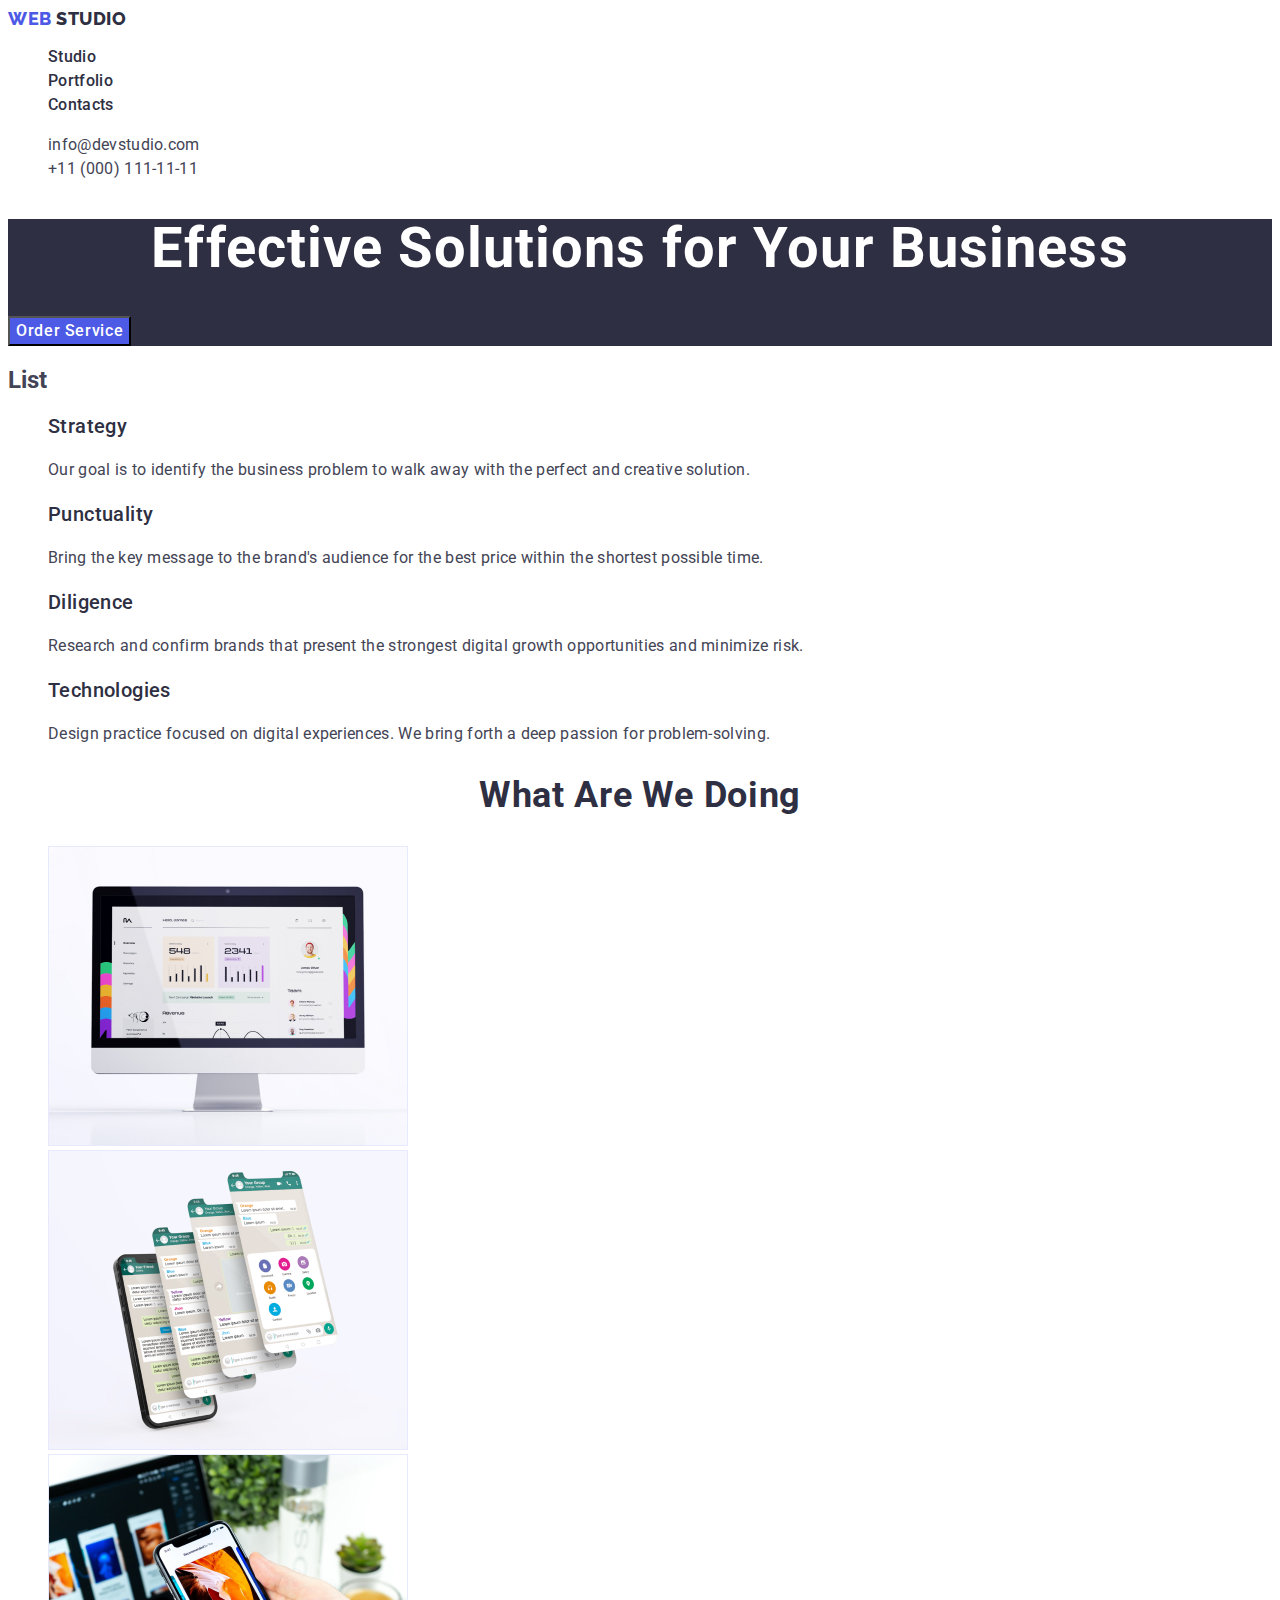
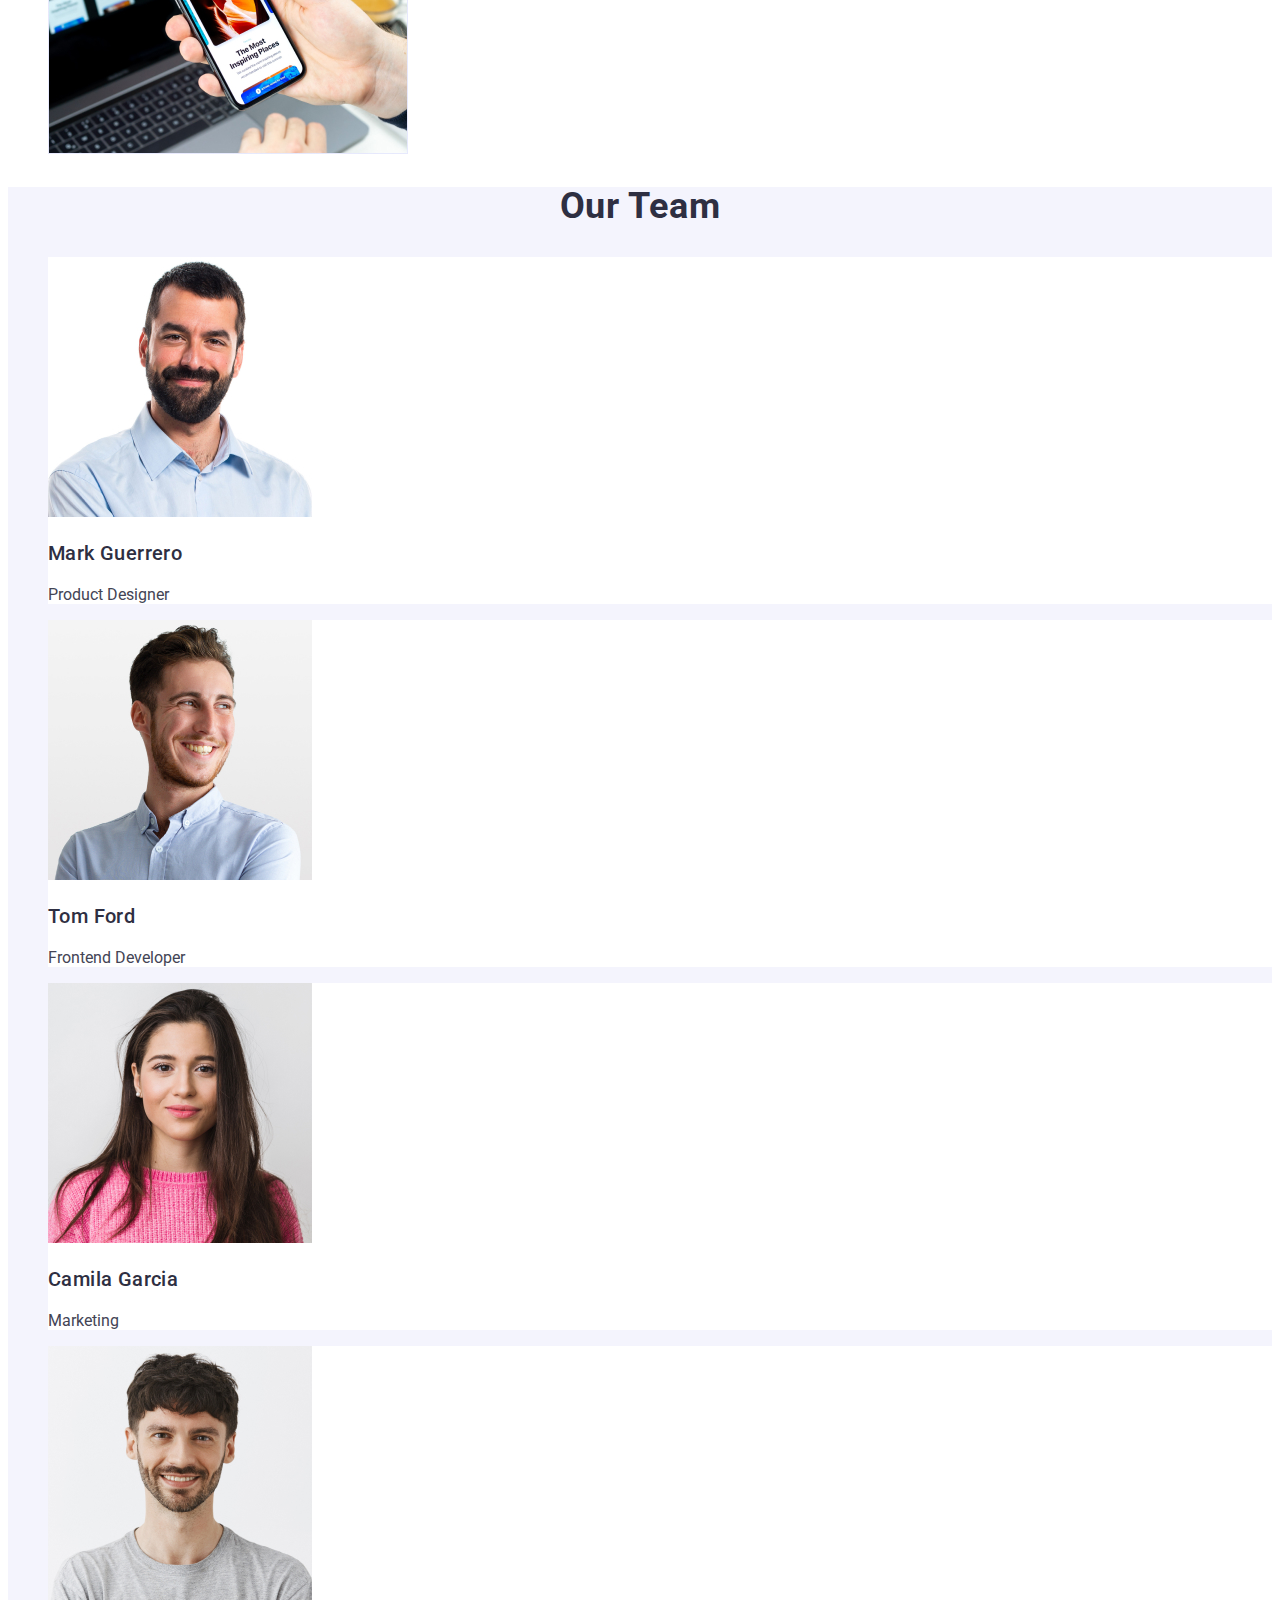
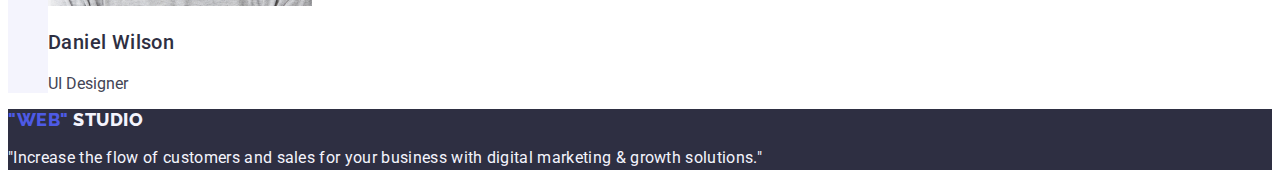
==== commit 08ff6c51: "draft10" ====
--- a/index.html
+++ b/index.html
@@ -27,7 +27,7 @@
             <a class="link" href="./portfolio.html">Portfolio</a>
           </li>
           <li class="nav-item">
-            <a class="link">Contacts</a>
+            <a class="link" href="">Contacts</a>
           </li>
         </ul>
       </nav>
--- a/css/styles.css
+++ b/css/styles.css
@@ -40,12 +40,10 @@
 
 .nav-contact .link {
   color: #434455;
-  font-family: Roboto;
   font-size: 16px;
-  font-style: normal;
-  font-weight: 500;
-  line-height: 24px; /* 150% */
-  letter-spacing: 0.32px;
+  font-weight: 400;
+  line-height: 1.5;
+  letter-spacing: 0.02em;
 }
 
 .link:hover {
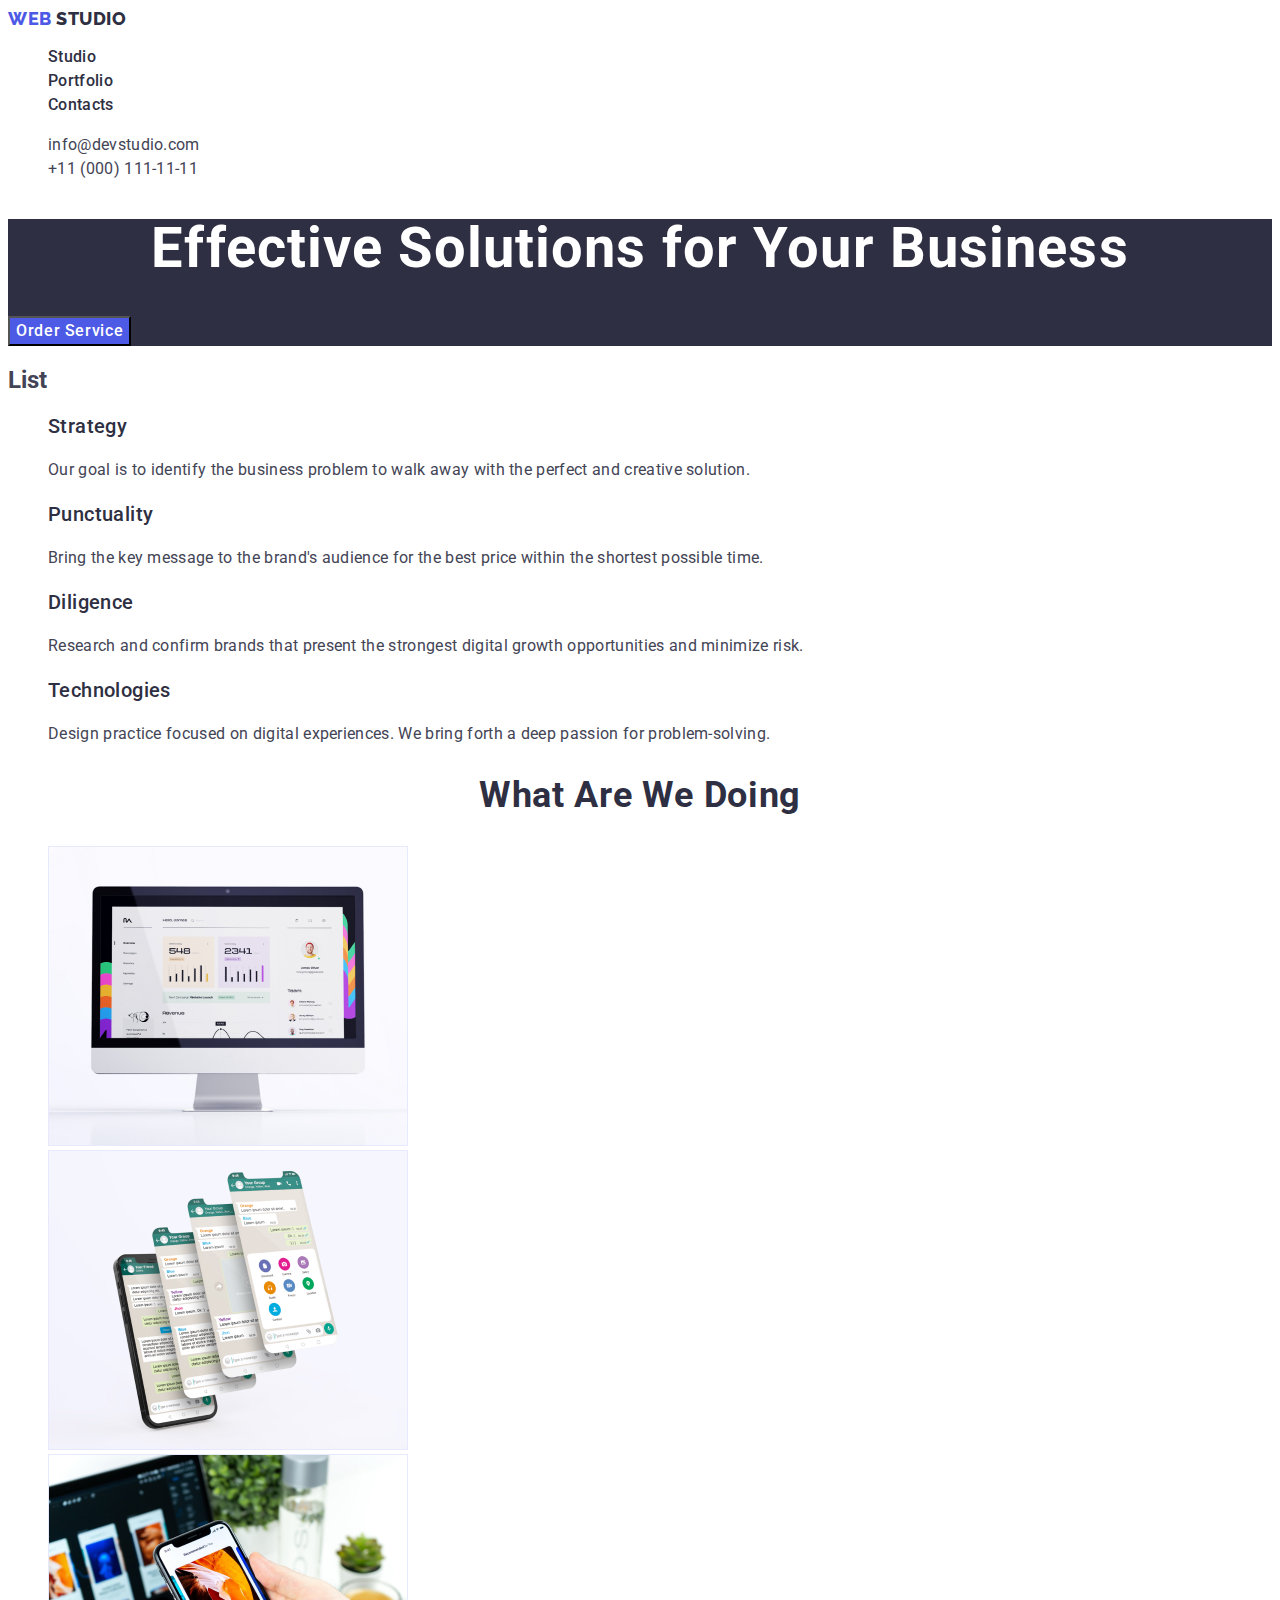
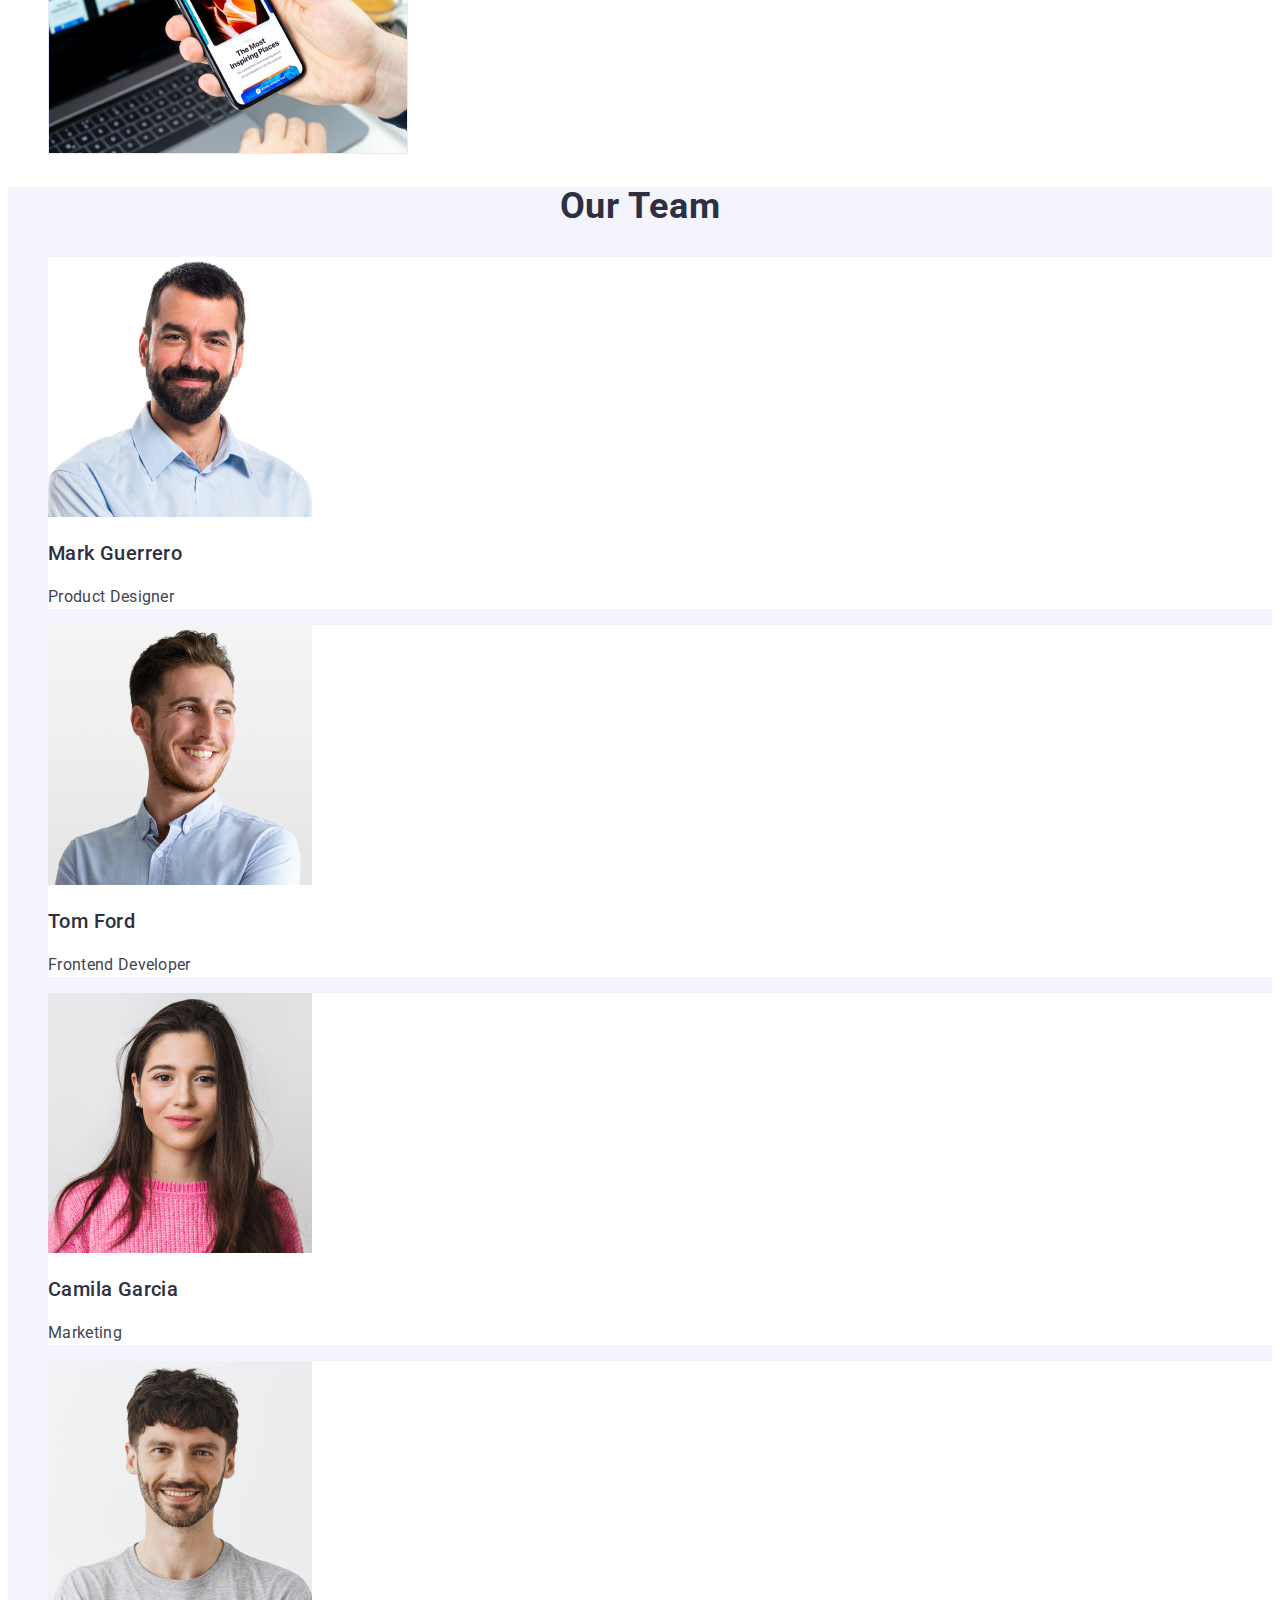
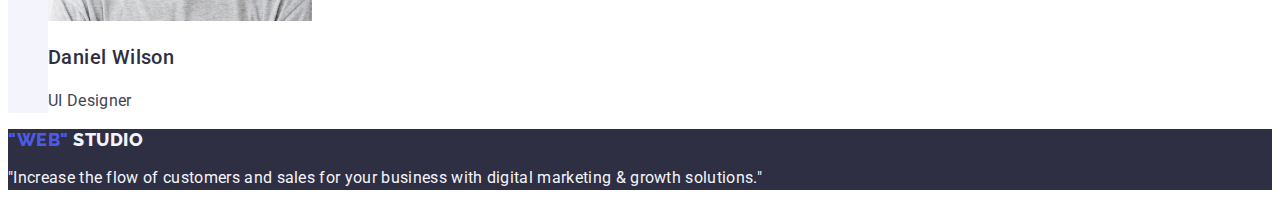
==== commit b1d7feb3: "draft12" ====
--- a/index.html
+++ b/index.html
@@ -125,7 +125,7 @@
               width="264"
             />
             <h3 class="list-header">Mark Guerrero</h3>
-            <p class="list-item">Product Designer</p>
+            <p class="list-text">Product Designer</p>
           </li>
           <li class="list-item">
             <img
@@ -134,7 +134,7 @@
               width="264"
             />
             <h3 class="list-header">Tom Ford</h3>
-            <p class="list-item">Frontend Developer</p>
+            <p class="list-text">Frontend Developer</p>
           </li>
           <li class="list-item">
             <img
@@ -143,7 +143,7 @@
               width="264"
             />
             <h3 class="list-header">Camila Garcia</h3>
-            <p class="list-item">Marketing</p>
+            <p class="list-text">Marketing</p>
           </li>
           <li class="list-item">
             <img
@@ -152,7 +152,7 @@
               width="264"
             />
             <h3 class="list-header">Daniel Wilson</h3>
-            <p class="list-item">UI Designer</p>
+            <p class="list-text">UI Designer</p>
           </li>
         </ul>
       </section>
